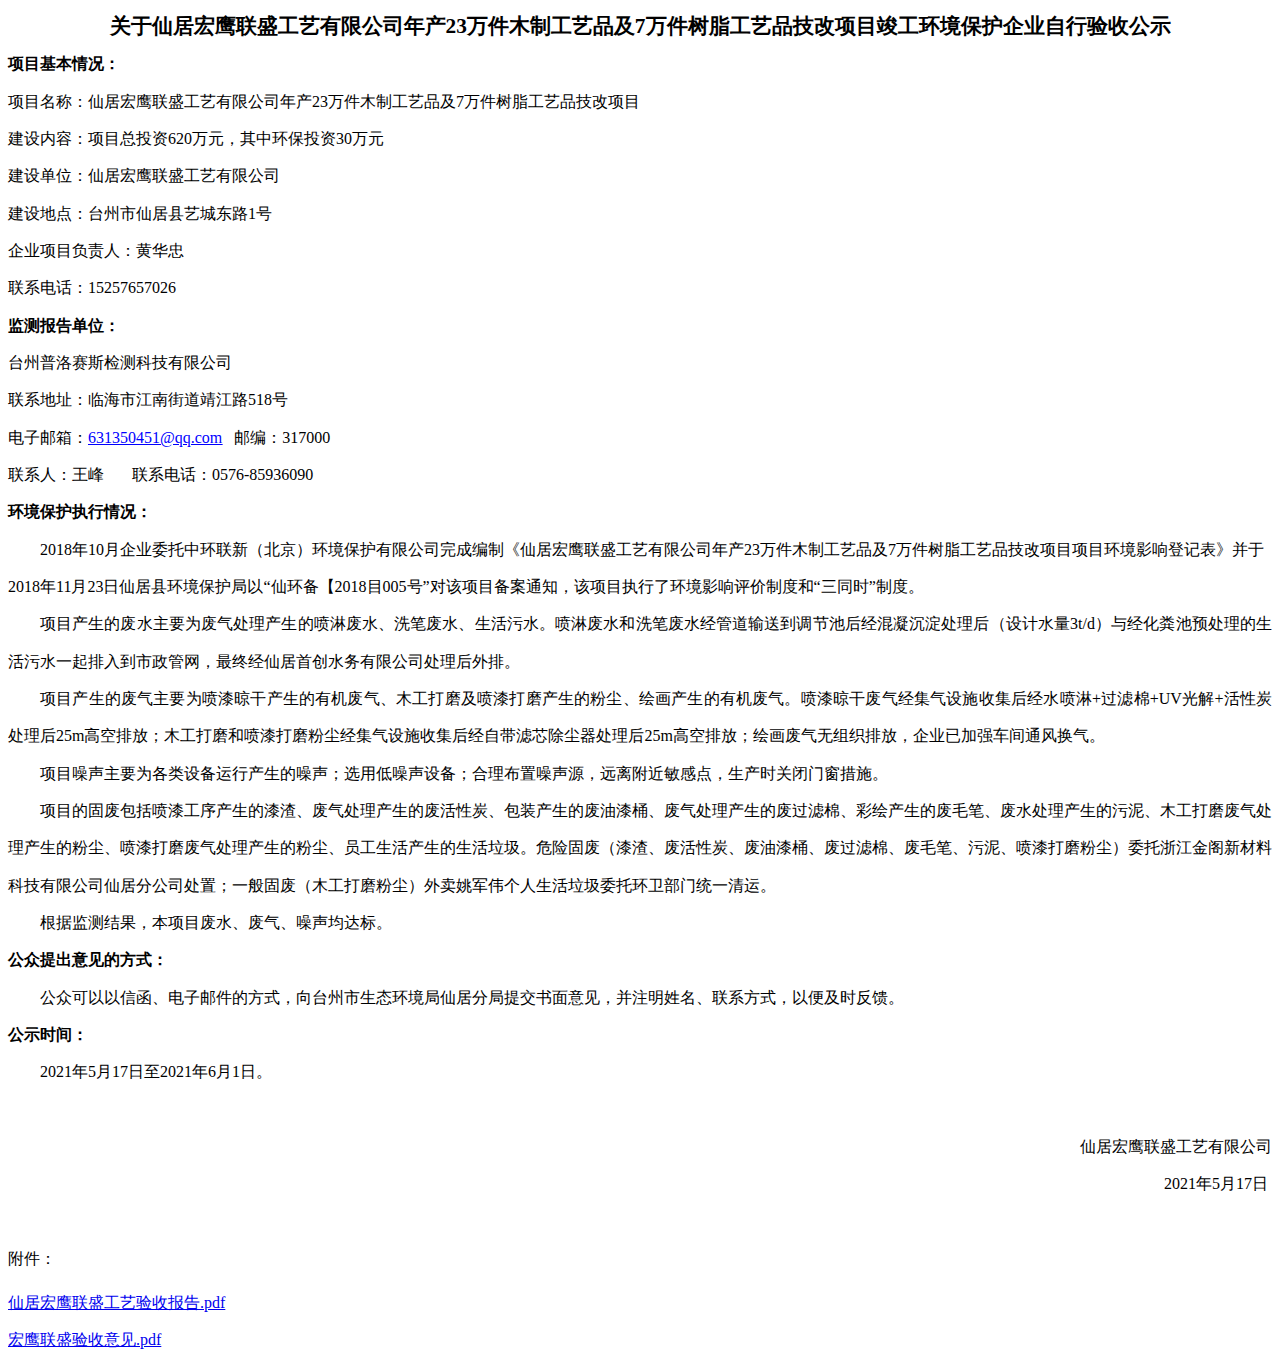
==== liansheng/xianjuenv2021.html @ 3bdcdbbe "增加2021环评" ====
<html xmlns:o="urn:schemas-microsoft-com:office:office" xmlns:w="urn:schemas-microsoft-com:office:word" xmlns:dt="uuid:C2F41010-65B3-11d1-A29F-00AA00C14882" xmlns="http://www.w3.org/TR/REC-html40"><head><meta http-equiv=Content-Type  content="text/html; charset=gb2312" ><meta name=ProgId  content=Word.Document ><meta name=Generator  content="Microsoft Word 14" ><meta name=Originator  content="Microsoft Word 14" ><title>�����ɾӺ�ӥ��ʢ�������޹�˾���23���ľ�ƹ���Ʒ��7�����֬����Ʒ������Ŀ��������������ҵ�������չ�ʾ</title><!--[if gte mso 9]><xml><o:DocumentProperties><o:Author>΢���û�</o:Author><o:LastAuthor>����</o:LastAuthor><o:Revision>1</o:Revision><o:Pages>2</o:Pages><o:Characters>1091</o:Characters><o:Lines>9</o:Lines><o:Paragraphs>2</o:Paragraphs><o:Company>΢���й�</o:Company></o:DocumentProperties><o:CustomDocumentProperties><o:KSOProductBuildVer dt:dt="string" >2052-11.1.0.10495</o:KSOProductBuildVer><o:ICV dt:dt="string" >4829B2095B4F4921A75493F10197B452</o:ICV></o:CustomDocumentProperties></xml><![endif]--><!--[if gte mso 9]><xml><o:OfficeDocumentSettings></o:OfficeDocumentSettings></xml><![endif]--><!--[if gte mso 9]><xml><w:WordDocument><w:BrowserLevel>MicrosoftInternetExplorer4</w:BrowserLevel><w:DisplayHorizontalDrawingGridEvery>0</w:DisplayHorizontalDrawingGridEvery><w:DisplayVerticalDrawingGridEvery>2</w:DisplayVerticalDrawingGridEvery><w:DocumentKind>DocumentNotSpecified</w:DocumentKind><w:DrawingGridVerticalSpacing>7.8 ��</w:DrawingGridVerticalSpacing><w:PunctuationKerning></w:PunctuationKerning><w:View>Web</w:View><w:Compatibility><w:AdjustLineHeightInTable/><w:DontGrowAutofit/><w:BalanceSingleByteDoubleByteWidth/><w:DoNotExpandShiftReturn/><w:UseFELayout/></w:Compatibility><w:Zoom>0</w:Zoom></w:WordDocument></xml><![endif]--><!--[if gte mso 9]><xml><w:LatentStyles DefLockedState="false"  DefUnhideWhenUsed="true"  DefSemiHidden="true"  DefQFormat="false"  DefPriority="99"  LatentStyleCount="260" >
<w:LsdException Locked="false"  Priority="0"  SemiHidden="false"  UnhideWhenUsed="false"  QFormat="true"  Name="Normal" ></w:LsdException>
<w:LsdException Locked="false"  Priority="0"  SemiHidden="false"  UnhideWhenUsed="false"  QFormat="true"  Name="heading 1" ></w:LsdException>
<w:LsdException Locked="false"  Priority="0"  SemiHidden="false"  QFormat="true"  Name="heading 2" ></w:LsdException>
<w:LsdException Locked="false"  Priority="0"  SemiHidden="false"  QFormat="true"  Name="heading 3" ></w:LsdException>
<w:LsdException Locked="false"  Priority="0"  SemiHidden="false"  QFormat="true"  Name="heading 4" ></w:LsdException>
<w:LsdException Locked="false"  Priority="0"  SemiHidden="false"  QFormat="true"  Name="heading 5" ></w:LsdException>
<w:LsdException Locked="false"  Priority="0"  SemiHidden="false"  QFormat="true"  Name="heading 6" ></w:LsdException>
<w:LsdException Locked="false"  Priority="0"  SemiHidden="false"  QFormat="true"  Name="heading 7" ></w:LsdException>
<w:LsdException Locked="false"  Priority="0"  SemiHidden="false"  QFormat="true"  Name="heading 8" ></w:LsdException>
<w:LsdException Locked="false"  Priority="0"  SemiHidden="false"  QFormat="true"  Name="heading 9" ></w:LsdException>
<w:LsdException Locked="false"  Priority="0"  SemiHidden="false"  UnhideWhenUsed="false"  Name="index 1" ></w:LsdException>
<w:LsdException Locked="false"  Priority="0"  SemiHidden="false"  UnhideWhenUsed="false"  Name="index 2" ></w:LsdException>
<w:LsdException Locked="false"  Priority="0"  SemiHidden="false"  UnhideWhenUsed="false"  Name="index 3" ></w:LsdException>
<w:LsdException Locked="false"  Priority="0"  SemiHidden="false"  UnhideWhenUsed="false"  Name="index 4" ></w:LsdException>
<w:LsdException Locked="false"  Priority="0"  SemiHidden="false"  UnhideWhenUsed="false"  Name="index 5" ></w:LsdException>
<w:LsdException Locked="false"  Priority="0"  SemiHidden="false"  UnhideWhenUsed="false"  Name="index 6" ></w:LsdException>
<w:LsdException Locked="false"  Priority="0"  SemiHidden="false"  UnhideWhenUsed="false"  Name="index 7" ></w:LsdException>
<w:LsdException Locked="false"  Priority="0"  SemiHidden="false"  UnhideWhenUsed="false"  Name="index 8" ></w:LsdException>
<w:LsdException Locked="false"  Priority="0"  SemiHidden="false"  UnhideWhenUsed="false"  Name="index 9" ></w:LsdException>
<w:LsdException Locked="false"  Priority="0"  SemiHidden="false"  UnhideWhenUsed="false"  Name="toc 1" ></w:LsdException>
<w:LsdException Locked="false"  Priority="0"  SemiHidden="false"  UnhideWhenUsed="false"  Name="toc 2" ></w:LsdException>
<w:LsdException Locked="false"  Priority="0"  SemiHidden="false"  UnhideWhenUsed="false"  Name="toc 3" ></w:LsdException>
<w:LsdException Locked="false"  Priority="0"  SemiHidden="false"  UnhideWhenUsed="false"  Name="toc 4" ></w:LsdException>
<w:LsdException Locked="false"  Priority="0"  SemiHidden="false"  UnhideWhenUsed="false"  Name="toc 5" ></w:LsdException>
<w:LsdException Locked="false"  Priority="0"  SemiHidden="false"  UnhideWhenUsed="false"  Name="toc 6" ></w:LsdException>
<w:LsdException Locked="false"  Priority="0"  SemiHidden="false"  UnhideWhenUsed="false"  Name="toc 7" ></w:LsdException>
<w:LsdException Locked="false"  Priority="0"  SemiHidden="false"  UnhideWhenUsed="false"  Name="toc 8" ></w:LsdException>
<w:LsdException Locked="false"  Priority="0"  SemiHidden="false"  UnhideWhenUsed="false"  Name="toc 9" ></w:LsdException>
<w:LsdException Locked="false"  Priority="0"  SemiHidden="false"  UnhideWhenUsed="false"  QFormat="true"  Name="Normal Indent" ></w:LsdException>
<w:LsdException Locked="false"  Priority="0"  SemiHidden="false"  UnhideWhenUsed="false"  Name="footnote text" ></w:LsdException>
<w:LsdException Locked="false"  Priority="0"  SemiHidden="false"  UnhideWhenUsed="false"  Name="annotation text" ></w:LsdException>
<w:LsdException Locked="false"  Priority="0"  SemiHidden="false"  UnhideWhenUsed="false"  Name="header" ></w:LsdException>
<w:LsdException Locked="false"  Priority="0"  SemiHidden="false"  UnhideWhenUsed="false"  Name="footer" ></w:LsdException>
<w:LsdException Locked="false"  Priority="0"  SemiHidden="false"  UnhideWhenUsed="false"  Name="index heading" ></w:LsdException>
<w:LsdException Locked="false"  Priority="0"  SemiHidden="false"  QFormat="true"  Name="caption" ></w:LsdException>
<w:LsdException Locked="false"  Priority="0"  SemiHidden="false"  UnhideWhenUsed="false"  Name="table of figures" ></w:LsdException>
<w:LsdException Locked="false"  Priority="0"  SemiHidden="false"  UnhideWhenUsed="false"  Name="envelope address" ></w:LsdException>
<w:LsdException Locked="false"  Priority="0"  SemiHidden="false"  UnhideWhenUsed="false"  Name="envelope return" ></w:LsdException>
<w:LsdException Locked="false"  Priority="0"  SemiHidden="false"  UnhideWhenUsed="false"  Name="footnote reference" ></w:LsdException>
<w:LsdException Locked="false"  Priority="0"  SemiHidden="false"  UnhideWhenUsed="false"  Name="annotation reference" ></w:LsdException>
<w:LsdException Locked="false"  Priority="0"  SemiHidden="false"  UnhideWhenUsed="false"  Name="line number" ></w:LsdException>
<w:LsdException Locked="false"  Priority="0"  SemiHidden="false"  UnhideWhenUsed="false"  Name="page number" ></w:LsdException>
<w:LsdException Locked="false"  Priority="0"  SemiHidden="false"  UnhideWhenUsed="false"  Name="endnote reference" ></w:LsdException>
<w:LsdException Locked="false"  Priority="0"  SemiHidden="false"  UnhideWhenUsed="false"  Name="endnote text" ></w:LsdException>
<w:LsdException Locked="false"  Priority="0"  SemiHidden="false"  UnhideWhenUsed="false"  Name="table of authorities" ></w:LsdException>
<w:LsdException Locked="false"  Priority="0"  SemiHidden="false"  UnhideWhenUsed="false"  Name="macro" ></w:LsdException>
<w:LsdException Locked="false"  Priority="0"  SemiHidden="false"  UnhideWhenUsed="false"  Name="toa heading" ></w:LsdException>
<w:LsdException Locked="false"  Priority="0"  SemiHidden="false"  UnhideWhenUsed="false"  Name="List" ></w:LsdException>
<w:LsdException Locked="false"  Priority="0"  SemiHidden="false"  UnhideWhenUsed="false"  Name="List Bullet" ></w:LsdException>
<w:LsdException Locked="false"  Priority="0"  SemiHidden="false"  UnhideWhenUsed="false"  Name="List Number" ></w:LsdException>
<w:LsdException Locked="false"  Priority="0"  SemiHidden="false"  UnhideWhenUsed="false"  Name="List 2" ></w:LsdException>
<w:LsdException Locked="false"  Priority="0"  SemiHidden="false"  UnhideWhenUsed="false"  Name="List 3" ></w:LsdException>
<w:LsdException Locked="false"  Priority="0"  SemiHidden="false"  UnhideWhenUsed="false"  Name="List 4" ></w:LsdException>
<w:LsdException Locked="false"  Priority="0"  SemiHidden="false"  UnhideWhenUsed="false"  Name="List 5" ></w:LsdException>
<w:LsdException Locked="false"  Priority="0"  SemiHidden="false"  UnhideWhenUsed="false"  Name="List Bullet 2" ></w:LsdException>
<w:LsdException Locked="false"  Priority="0"  SemiHidden="false"  UnhideWhenUsed="false"  Name="List Bullet 3" ></w:LsdException>
<w:LsdException Locked="false"  Priority="0"  SemiHidden="false"  UnhideWhenUsed="false"  Name="List Bullet 4" ></w:LsdException>
<w:LsdException Locked="false"  Priority="0"  SemiHidden="false"  UnhideWhenUsed="false"  Name="List Bullet 5" ></w:LsdException>
<w:LsdException Locked="false"  Priority="0"  SemiHidden="false"  UnhideWhenUsed="false"  Name="List Number 2" ></w:LsdException>
<w:LsdException Locked="false"  Priority="0"  SemiHidden="false"  UnhideWhenUsed="false"  Name="List Number 3" ></w:LsdException>
<w:LsdException Locked="false"  Priority="0"  SemiHidden="false"  UnhideWhenUsed="false"  Name="List Number 4" ></w:LsdException>
<w:LsdException Locked="false"  Priority="0"  SemiHidden="false"  UnhideWhenUsed="false"  Name="List Number 5" ></w:LsdException>
<w:LsdException Locked="false"  Priority="0"  SemiHidden="false"  UnhideWhenUsed="false"  QFormat="true"  Name="Title" ></w:LsdException>
<w:LsdException Locked="false"  Priority="0"  SemiHidden="false"  UnhideWhenUsed="false"  Name="Closing" ></w:LsdException>
<w:LsdException Locked="false"  Priority="0"  SemiHidden="false"  UnhideWhenUsed="false"  Name="Signature" ></w:LsdException>
<w:LsdException Locked="false"  Priority="0"  UnhideWhenUsed="false"  Name="Default Paragraph Font" ></w:LsdException>
<w:LsdException Locked="false"  Priority="0"  SemiHidden="false"  UnhideWhenUsed="false"  Name="Body Text" ></w:LsdException>
<w:LsdException Locked="false"  Priority="0"  SemiHidden="false"  UnhideWhenUsed="false"  Name="Body Text Indent" ></w:LsdException>
<w:LsdException Locked="false"  Priority="0"  SemiHidden="false"  UnhideWhenUsed="false"  Name="List Continue" ></w:LsdException>
<w:LsdException Locked="false"  Priority="0"  SemiHidden="false"  UnhideWhenUsed="false"  Name="List Continue 2" ></w:LsdException>
<w:LsdException Locked="false"  Priority="0"  SemiHidden="false"  UnhideWhenUsed="false"  Name="List Continue 3" ></w:LsdException>
<w:LsdException Locked="false"  Priority="0"  SemiHidden="false"  UnhideWhenUsed="false"  Name="List Continue 4" ></w:LsdException>
<w:LsdException Locked="false"  Priority="0"  SemiHidden="false"  UnhideWhenUsed="false"  Name="List Continue 5" ></w:LsdException>
<w:LsdException Locked="false"  Priority="0"  SemiHidden="false"  UnhideWhenUsed="false"  Name="Message Header" ></w:LsdException>
<w:LsdException Locked="false"  Priority="0"  SemiHidden="false"  UnhideWhenUsed="false"  QFormat="true"  Name="Subtitle" ></w:LsdException>
<w:LsdException Locked="false"  Priority="0"  SemiHidden="false"  UnhideWhenUsed="false"  Name="Salutation" ></w:LsdException>
<w:LsdException Locked="false"  Priority="0"  SemiHidden="false"  UnhideWhenUsed="false"  Name="Date" ></w:LsdException>
<w:LsdException Locked="false"  Priority="0"  SemiHidden="false"  UnhideWhenUsed="false"  Name="Body Text First Indent" ></w:LsdException>
<w:LsdException Locked="false"  Priority="0"  SemiHidden="false"  UnhideWhenUsed="false"  Name="Body Text First Indent 2" ></w:LsdException>
<w:LsdException Locked="false"  Priority="0"  SemiHidden="false"  UnhideWhenUsed="false"  Name="Note Heading" ></w:LsdException>
<w:LsdException Locked="false"  Priority="0"  SemiHidden="false"  UnhideWhenUsed="false"  Name="Body Text 2" ></w:LsdException>
<w:LsdException Locked="false"  Priority="0"  SemiHidden="false"  UnhideWhenUsed="false"  Name="Body Text 3" ></w:LsdException>
<w:LsdException Locked="false"  Priority="0"  SemiHidden="false"  UnhideWhenUsed="false"  Name="Body Text Indent 2" ></w:LsdException>
<w:LsdException Locked="false"  Priority="0"  SemiHidden="false"  UnhideWhenUsed="false"  Name="Body Text Indent 3" ></w:LsdException>
<w:LsdException Locked="false"  Priority="0"  SemiHidden="false"  UnhideWhenUsed="false"  Name="Block Text" ></w:LsdException>
<w:LsdException Locked="false"  Priority="0"  SemiHidden="false"  UnhideWhenUsed="false"  Name="Hyperlink" ></w:LsdException>
<w:LsdException Locked="false"  Priority="0"  SemiHidden="false"  UnhideWhenUsed="false"  Name="FollowedHyperlink" ></w:LsdException>
<w:LsdException Locked="false"  Priority="0"  SemiHidden="false"  UnhideWhenUsed="false"  QFormat="true"  Name="Strong" ></w:LsdException>
<w:LsdException Locked="false"  Priority="0"  SemiHidden="false"  UnhideWhenUsed="false"  QFormat="true"  Name="Emphasis" ></w:LsdException>
<w:LsdException Locked="false"  Priority="0"  SemiHidden="false"  UnhideWhenUsed="false"  Name="Document Map" ></w:LsdException>
<w:LsdException Locked="false"  Priority="0"  SemiHidden="false"  UnhideWhenUsed="false"  Name="Plain Text" ></w:LsdException>
<w:LsdException Locked="false"  Priority="0"  SemiHidden="false"  UnhideWhenUsed="false"  Name="E-mail Signature" ></w:LsdException>
<w:LsdException Locked="false"  Priority="0"  SemiHidden="false"  UnhideWhenUsed="false"  Name="Normal (Web)" ></w:LsdException>
<w:LsdException Locked="false"  Priority="0"  SemiHidden="false"  UnhideWhenUsed="false"  Name="HTML Acronym" ></w:LsdException>
<w:LsdException Locked="false"  Priority="0"  SemiHidden="false"  UnhideWhenUsed="false"  Name="HTML Address" ></w:LsdException>
<w:LsdException Locked="false"  Priority="0"  SemiHidden="false"  UnhideWhenUsed="false"  Name="HTML Cite" ></w:LsdException>
<w:LsdException Locked="false"  Priority="0"  SemiHidden="false"  UnhideWhenUsed="false"  Name="HTML Code" ></w:LsdException>
<w:LsdException Locked="false"  Priority="0"  SemiHidden="false"  UnhideWhenUsed="false"  Name="HTML Definition" ></w:LsdException>
<w:LsdException Locked="false"  Priority="0"  SemiHidden="false"  UnhideWhenUsed="false"  Name="HTML Keyboard" ></w:LsdException>
<w:LsdException Locked="false"  Priority="0"  SemiHidden="false"  UnhideWhenUsed="false"  Name="HTML Preformatted" ></w:LsdException>
<w:LsdException Locked="false"  Priority="0"  SemiHidden="false"  UnhideWhenUsed="false"  Name="HTML Sample" ></w:LsdException>
<w:LsdException Locked="false"  Priority="0"  SemiHidden="false"  UnhideWhenUsed="false"  Name="HTML Typewriter" ></w:LsdException>
<w:LsdException Locked="false"  Priority="0"  SemiHidden="false"  UnhideWhenUsed="false"  Name="HTML Variable" ></w:LsdException>
<w:LsdException Locked="false"  Priority="0"  UnhideWhenUsed="false"  Name="Normal Table" ></w:LsdException>
<w:LsdException Locked="false"  Priority="0"  SemiHidden="false"  UnhideWhenUsed="false"  Name="annotation subject" ></w:LsdException>
<w:LsdException Locked="false"  Priority="99"  SemiHidden="false"  Name="No List" ></w:LsdException>
<w:LsdException Locked="false"  Priority="99"  SemiHidden="false"  Name="1 / a / i" ></w:LsdException>
<w:LsdException Locked="false"  Priority="99"  SemiHidden="false"  Name="1 / 1.1 / 1.1.1" ></w:LsdException>
<w:LsdException Locked="false"  Priority="99"  SemiHidden="false"  Name="Article / Section" ></w:LsdException>
<w:LsdException Locked="false"  Priority="0"  SemiHidden="false"  UnhideWhenUsed="false"  Name="Table Simple 1" ></w:LsdException>
<w:LsdException Locked="false"  Priority="0"  SemiHidden="false"  UnhideWhenUsed="false"  Name="Table Simple 2" ></w:LsdException>
<w:LsdException Locked="false"  Priority="0"  SemiHidden="false"  UnhideWhenUsed="false"  Name="Table Simple 3" ></w:LsdException>
<w:LsdException Locked="false"  Priority="0"  SemiHidden="false"  UnhideWhenUsed="false"  Name="Table Classic 1" ></w:LsdException>
<w:LsdException Locked="false"  Priority="0"  SemiHidden="false"  UnhideWhenUsed="false"  Name="Table Classic 2" ></w:LsdException>
<w:LsdException Locked="false"  Priority="0"  SemiHidden="false"  UnhideWhenUsed="false"  Name="Table Classic 3" ></w:LsdException>
<w:LsdException Locked="false"  Priority="0"  SemiHidden="false"  UnhideWhenUsed="false"  Name="Table Classic 4" ></w:LsdException>
<w:LsdException Locked="false"  Priority="0"  SemiHidden="false"  UnhideWhenUsed="false"  Name="Table Colorful 1" ></w:LsdException>
<w:LsdException Locked="false"  Priority="0"  SemiHidden="false"  UnhideWhenUsed="false"  Name="Table Colorful 2" ></w:LsdException>
<w:LsdException Locked="false"  Priority="0"  SemiHidden="false"  UnhideWhenUsed="false"  Name="Table Colorful 3" ></w:LsdException>
<w:LsdException Locked="false"  Priority="0"  SemiHidden="false"  UnhideWhenUsed="false"  Name="Table Columns 1" ></w:LsdException>
<w:LsdException Locked="false"  Priority="0"  SemiHidden="false"  UnhideWhenUsed="false"  Name="Table Columns 2" ></w:LsdException>
<w:LsdException Locked="false"  Priority="0"  SemiHidden="false"  UnhideWhenUsed="false"  Name="Table Columns 3" ></w:LsdException>
<w:LsdException Locked="false"  Priority="0"  SemiHidden="false"  UnhideWhenUsed="false"  Name="Table Columns 4" ></w:LsdException>
<w:LsdException Locked="false"  Priority="0"  SemiHidden="false"  UnhideWhenUsed="false"  Name="Table Columns 5" ></w:LsdException>
<w:LsdException Locked="false"  Priority="0"  SemiHidden="false"  UnhideWhenUsed="false"  Name="Table Grid 1" ></w:LsdException>
<w:LsdException Locked="false"  Priority="0"  SemiHidden="false"  UnhideWhenUsed="false"  Name="Table Grid 2" ></w:LsdException>
<w:LsdException Locked="false"  Priority="0"  SemiHidden="false"  UnhideWhenUsed="false"  Name="Table Grid 3" ></w:LsdException>
<w:LsdException Locked="false"  Priority="0"  SemiHidden="false"  UnhideWhenUsed="false"  Name="Table Grid 4" ></w:LsdException>
<w:LsdException Locked="false"  Priority="0"  SemiHidden="false"  UnhideWhenUsed="false"  Name="Table Grid 5" ></w:LsdException>
<w:LsdException Locked="false"  Priority="0"  SemiHidden="false"  UnhideWhenUsed="false"  Name="Table Grid 6" ></w:LsdException>
<w:LsdException Locked="false"  Priority="0"  SemiHidden="false"  UnhideWhenUsed="false"  Name="Table Grid 7" ></w:LsdException>
<w:LsdException Locked="false"  Priority="0"  SemiHidden="false"  UnhideWhenUsed="false"  Name="Table Grid 8" ></w:LsdException>
<w:LsdException Locked="false"  Priority="0"  SemiHidden="false"  UnhideWhenUsed="false"  Name="Table List 1" ></w:LsdException>
<w:LsdException Locked="false"  Priority="0"  SemiHidden="false"  UnhideWhenUsed="false"  Name="Table List 2" ></w:LsdException>
<w:LsdException Locked="false"  Priority="0"  SemiHidden="false"  UnhideWhenUsed="false"  Name="Table List 3" ></w:LsdException>
<w:LsdException Locked="false"  Priority="0"  SemiHidden="false"  UnhideWhenUsed="false"  Name="Table List 4" ></w:LsdException>
<w:LsdException Locked="false"  Priority="0"  SemiHidden="false"  UnhideWhenUsed="false"  Name="Table List 5" ></w:LsdException>
<w:LsdException Locked="false"  Priority="0"  SemiHidden="false"  UnhideWhenUsed="false"  Name="Table List 6" ></w:LsdException>
<w:LsdException Locked="false"  Priority="0"  SemiHidden="false"  UnhideWhenUsed="false"  Name="Table List 7" ></w:LsdException>
<w:LsdException Locked="false"  Priority="0"  SemiHidden="false"  UnhideWhenUsed="false"  Name="Table List 8" ></w:LsdException>
<w:LsdException Locked="false"  Priority="0"  SemiHidden="false"  UnhideWhenUsed="false"  Name="Table 3D effects 1" ></w:LsdException>
<w:LsdException Locked="false"  Priority="0"  SemiHidden="false"  UnhideWhenUsed="false"  Name="Table 3D effects 2" ></w:LsdException>
<w:LsdException Locked="false"  Priority="0"  SemiHidden="false"  UnhideWhenUsed="false"  Name="Table 3D effects 3" ></w:LsdException>
<w:LsdException Locked="false"  Priority="0"  SemiHidden="false"  UnhideWhenUsed="false"  Name="Table Contemporary" ></w:LsdException>
<w:LsdException Locked="false"  Priority="0"  SemiHidden="false"  UnhideWhenUsed="false"  Name="Table Elegant" ></w:LsdException>
<w:LsdException Locked="false"  Priority="0"  SemiHidden="false"  UnhideWhenUsed="false"  Name="Table Professional" ></w:LsdException>
<w:LsdException Locked="false"  Priority="0"  SemiHidden="false"  UnhideWhenUsed="false"  Name="Table Subtle 1" ></w:LsdException>
<w:LsdException Locked="false"  Priority="0"  SemiHidden="false"  UnhideWhenUsed="false"  Name="Table Subtle 2" ></w:LsdException>
<w:LsdException Locked="false"  Priority="0"  SemiHidden="false"  UnhideWhenUsed="false"  Name="Table Web 1" ></w:LsdException>
<w:LsdException Locked="false"  Priority="0"  SemiHidden="false"  UnhideWhenUsed="false"  Name="Table Web 2" ></w:LsdException>
<w:LsdException Locked="false"  Priority="0"  SemiHidden="false"  UnhideWhenUsed="false"  Name="Table Web 3" ></w:LsdException>
<w:LsdException Locked="false"  Priority="0"  SemiHidden="false"  UnhideWhenUsed="false"  Name="Balloon Text" ></w:LsdException>
<w:LsdException Locked="false"  Priority="0"  SemiHidden="false"  UnhideWhenUsed="false"  Name="Table Grid" ></w:LsdException>
<w:LsdException Locked="false"  Priority="0"  SemiHidden="false"  UnhideWhenUsed="false"  Name="Table Theme" ></w:LsdException>
<w:LsdException Locked="false"  Priority="99"  SemiHidden="false"  Name="Placeholder Text" ></w:LsdException>
<w:LsdException Locked="false"  Priority="99"  SemiHidden="false"  Name="No Spacing" ></w:LsdException>
<w:LsdException Locked="false"  Priority="60"  SemiHidden="false"  UnhideWhenUsed="false"  Name="Light Shading" ></w:LsdException>
<w:LsdException Locked="false"  Priority="61"  SemiHidden="false"  UnhideWhenUsed="false"  Name="Light List" ></w:LsdException>
<w:LsdException Locked="false"  Priority="62"  SemiHidden="false"  UnhideWhenUsed="false"  Name="Light Grid" ></w:LsdException>
<w:LsdException Locked="false"  Priority="63"  SemiHidden="false"  UnhideWhenUsed="false"  Name="Medium Shading 1" ></w:LsdException>
<w:LsdException Locked="false"  Priority="64"  SemiHidden="false"  UnhideWhenUsed="false"  Name="Medium Shading 2" ></w:LsdException>
<w:LsdException Locked="false"  Priority="65"  SemiHidden="false"  UnhideWhenUsed="false"  Name="Medium List 1" ></w:LsdException>
<w:LsdException Locked="false"  Priority="66"  SemiHidden="false"  UnhideWhenUsed="false"  Name="Medium List 2" ></w:LsdException>
<w:LsdException Locked="false"  Priority="67"  SemiHidden="false"  UnhideWhenUsed="false"  Name="Medium Grid 1" ></w:LsdException>
<w:LsdException Locked="false"  Priority="68"  SemiHidden="false"  UnhideWhenUsed="false"  Name="Medium Grid 2" ></w:LsdException>
<w:LsdException Locked="false"  Priority="69"  SemiHidden="false"  UnhideWhenUsed="false"  Name="Medium Grid 3" ></w:LsdException>
<w:LsdException Locked="false"  Priority="70"  SemiHidden="false"  UnhideWhenUsed="false"  Name="Dark List" ></w:LsdException>
<w:LsdException Locked="false"  Priority="71"  SemiHidden="false"  UnhideWhenUsed="false"  Name="Colorful Shading" ></w:LsdException>
<w:LsdException Locked="false"  Priority="72"  SemiHidden="false"  UnhideWhenUsed="false"  Name="Colorful List" ></w:LsdException>
<w:LsdException Locked="false"  Priority="73"  SemiHidden="false"  UnhideWhenUsed="false"  Name="Colorful Grid" ></w:LsdException>
<w:LsdException Locked="false"  Priority="60"  SemiHidden="false"  UnhideWhenUsed="false"  Name="Light Shading Accent 1" ></w:LsdException>
<w:LsdException Locked="false"  Priority="61"  SemiHidden="false"  UnhideWhenUsed="false"  Name="Light List Accent 1" ></w:LsdException>
<w:LsdException Locked="false"  Priority="62"  SemiHidden="false"  UnhideWhenUsed="false"  Name="Light Grid Accent 1" ></w:LsdException>
<w:LsdException Locked="false"  Priority="63"  SemiHidden="false"  UnhideWhenUsed="false"  Name="Medium Shading 1 Accent 1" ></w:LsdException>
<w:LsdException Locked="false"  Priority="64"  SemiHidden="false"  UnhideWhenUsed="false"  Name="Medium Shading 2 Accent 1" ></w:LsdException>
<w:LsdException Locked="false"  Priority="65"  SemiHidden="false"  UnhideWhenUsed="false"  Name="Medium List 1 Accent 1" ></w:LsdException>
<w:LsdException Locked="false"  Priority="99"  SemiHidden="false"  Name="List Paragraph" ></w:LsdException>
<w:LsdException Locked="false"  Priority="99"  SemiHidden="false"  Name="Quote" ></w:LsdException>
<w:LsdException Locked="false"  Priority="99"  SemiHidden="false"  Name="Intense Quote" ></w:LsdException>
<w:LsdException Locked="false"  Priority="66"  SemiHidden="false"  UnhideWhenUsed="false"  Name="Medium List 2 Accent 1" ></w:LsdException>
<w:LsdException Locked="false"  Priority="67"  SemiHidden="false"  UnhideWhenUsed="false"  Name="Medium Grid 1 Accent 1" ></w:LsdException>
<w:LsdException Locked="false"  Priority="68"  SemiHidden="false"  UnhideWhenUsed="false"  Name="Medium Grid 2 Accent 1" ></w:LsdException>
<w:LsdException Locked="false"  Priority="69"  SemiHidden="false"  UnhideWhenUsed="false"  Name="Medium Grid 3 Accent 1" ></w:LsdException>
<w:LsdException Locked="false"  Priority="70"  SemiHidden="false"  UnhideWhenUsed="false"  Name="Dark List Accent 1" ></w:LsdException>
<w:LsdException Locked="false"  Priority="71"  SemiHidden="false"  UnhideWhenUsed="false"  Name="Colorful Shading Accent 1" ></w:LsdException>
<w:LsdException Locked="false"  Priority="72"  SemiHidden="false"  UnhideWhenUsed="false"  Name="Colorful List Accent 1" ></w:LsdException>
<w:LsdException Locked="false"  Priority="73"  SemiHidden="false"  UnhideWhenUsed="false"  Name="Colorful Grid Accent 1" ></w:LsdException>
<w:LsdException Locked="false"  Priority="60"  SemiHidden="false"  UnhideWhenUsed="false"  Name="Light Shading Accent 2" ></w:LsdException>
<w:LsdException Locked="false"  Priority="61"  SemiHidden="false"  UnhideWhenUsed="false"  Name="Light List Accent 2" ></w:LsdException>
<w:LsdException Locked="false"  Priority="62"  SemiHidden="false"  UnhideWhenUsed="false"  Name="Light Grid Accent 2" ></w:LsdException>
<w:LsdException Locked="false"  Priority="63"  SemiHidden="false"  UnhideWhenUsed="false"  Name="Medium Shading 1 Accent 2" ></w:LsdException>
<w:LsdException Locked="false"  Priority="64"  SemiHidden="false"  UnhideWhenUsed="false"  Name="Medium Shading 2 Accent 2" ></w:LsdException>
<w:LsdException Locked="false"  Priority="65"  SemiHidden="false"  UnhideWhenUsed="false"  Name="Medium List 1 Accent 2" ></w:LsdException>
<w:LsdException Locked="false"  Priority="66"  SemiHidden="false"  UnhideWhenUsed="false"  Name="Medium List 2 Accent 2" ></w:LsdException>
<w:LsdException Locked="false"  Priority="67"  SemiHidden="false"  UnhideWhenUsed="false"  Name="Medium Grid 1 Accent 2" ></w:LsdException>
<w:LsdException Locked="false"  Priority="68"  SemiHidden="false"  UnhideWhenUsed="false"  Name="Medium Grid 2 Accent 2" ></w:LsdException>
<w:LsdException Locked="false"  Priority="69"  SemiHidden="false"  UnhideWhenUsed="false"  Name="Medium Grid 3 Accent 2" ></w:LsdException>
<w:LsdException Locked="false"  Priority="70"  SemiHidden="false"  UnhideWhenUsed="false"  Name="Dark List Accent 2" ></w:LsdException>
<w:LsdException Locked="false"  Priority="71"  SemiHidden="false"  UnhideWhenUsed="false"  Name="Colorful Shading Accent 2" ></w:LsdException>
<w:LsdException Locked="false"  Priority="72"  SemiHidden="false"  UnhideWhenUsed="false"  Name="Colorful List Accent 2" ></w:LsdException>
<w:LsdException Locked="false"  Priority="73"  SemiHidden="false"  UnhideWhenUsed="false"  Name="Colorful Grid Accent 2" ></w:LsdException>
<w:LsdException Locked="false"  Priority="60"  SemiHidden="false"  UnhideWhenUsed="false"  Name="Light Shading Accent 3" ></w:LsdException>
<w:LsdException Locked="false"  Priority="61"  SemiHidden="false"  UnhideWhenUsed="false"  Name="Light List Accent 3" ></w:LsdException>
<w:LsdException Locked="false"  Priority="62"  SemiHidden="false"  UnhideWhenUsed="false"  Name="Light Grid Accent 3" ></w:LsdException>
<w:LsdException Locked="false"  Priority="63"  SemiHidden="false"  UnhideWhenUsed="false"  Name="Medium Shading 1 Accent 3" ></w:LsdException>
<w:LsdException Locked="false"  Priority="64"  SemiHidden="false"  UnhideWhenUsed="false"  Name="Medium Shading 2 Accent 3" ></w:LsdException>
<w:LsdException Locked="false"  Priority="65"  SemiHidden="false"  UnhideWhenUsed="false"  Name="Medium List 1 Accent 3" ></w:LsdException>
<w:LsdException Locked="false"  Priority="66"  SemiHidden="false"  UnhideWhenUsed="false"  Name="Medium List 2 Accent 3" ></w:LsdException>
<w:LsdException Locked="false"  Priority="67"  SemiHidden="false"  UnhideWhenUsed="false"  Name="Medium Grid 1 Accent 3" ></w:LsdException>
<w:LsdException Locked="false"  Priority="68"  SemiHidden="false"  UnhideWhenUsed="false"  Name="Medium Grid 2 Accent 3" ></w:LsdException>
<w:LsdException Locked="false"  Priority="69"  SemiHidden="false"  UnhideWhenUsed="false"  Name="Medium Grid 3 Accent 3" ></w:LsdException>
<w:LsdException Locked="false"  Priority="70"  SemiHidden="false"  UnhideWhenUsed="false"  Name="Dark List Accent 3" ></w:LsdException>
<w:LsdException Locked="false"  Priority="71"  SemiHidden="false"  UnhideWhenUsed="false"  Name="Colorful Shading Accent 3" ></w:LsdException>
<w:LsdException Locked="false"  Priority="72"  SemiHidden="false"  UnhideWhenUsed="false"  Name="Colorful List Accent 3" ></w:LsdException>
<w:LsdException Locked="false"  Priority="73"  SemiHidden="false"  UnhideWhenUsed="false"  Name="Colorful Grid Accent 3" ></w:LsdException>
<w:LsdException Locked="false"  Priority="60"  SemiHidden="false"  UnhideWhenUsed="false"  Name="Light Shading Accent 4" ></w:LsdException>
<w:LsdException Locked="false"  Priority="61"  SemiHidden="false"  UnhideWhenUsed="false"  Name="Light List Accent 4" ></w:LsdException>
<w:LsdException Locked="false"  Priority="62"  SemiHidden="false"  UnhideWhenUsed="false"  Name="Light Grid Accent 4" ></w:LsdException>
<w:LsdException Locked="false"  Priority="63"  SemiHidden="false"  UnhideWhenUsed="false"  Name="Medium Shading 1 Accent 4" ></w:LsdException>
<w:LsdException Locked="false"  Priority="64"  SemiHidden="false"  UnhideWhenUsed="false"  Name="Medium Shading 2 Accent 4" ></w:LsdException>
<w:LsdException Locked="false"  Priority="65"  SemiHidden="false"  UnhideWhenUsed="false"  Name="Medium List 1 Accent 4" ></w:LsdException>
<w:LsdException Locked="false"  Priority="66"  SemiHidden="false"  UnhideWhenUsed="false"  Name="Medium List 2 Accent 4" ></w:LsdException>
<w:LsdException Locked="false"  Priority="67"  SemiHidden="false"  UnhideWhenUsed="false"  Name="Medium Grid 1 Accent 4" ></w:LsdException>
<w:LsdException Locked="false"  Priority="68"  SemiHidden="false"  UnhideWhenUsed="false"  Name="Medium Grid 2 Accent 4" ></w:LsdException>
<w:LsdException Locked="false"  Priority="69"  SemiHidden="false"  UnhideWhenUsed="false"  Name="Medium Grid 3 Accent 4" ></w:LsdException>
<w:LsdException Locked="false"  Priority="70"  SemiHidden="false"  UnhideWhenUsed="false"  Name="Dark List Accent 4" ></w:LsdException>
<w:LsdException Locked="false"  Priority="71"  SemiHidden="false"  UnhideWhenUsed="false"  Name="Colorful Shading Accent 4" ></w:LsdException>
<w:LsdException Locked="false"  Priority="72"  SemiHidden="false"  UnhideWhenUsed="false"  Name="Colorful List Accent 4" ></w:LsdException>
<w:LsdException Locked="false"  Priority="73"  SemiHidden="false"  UnhideWhenUsed="false"  Name="Colorful Grid Accent 4" ></w:LsdException>
<w:LsdException Locked="false"  Priority="60"  SemiHidden="false"  UnhideWhenUsed="false"  Name="Light Shading Accent 5" ></w:LsdException>
<w:LsdException Locked="false"  Priority="61"  SemiHidden="false"  UnhideWhenUsed="false"  Name="Light List Accent 5" ></w:LsdException>
<w:LsdException Locked="false"  Priority="62"  SemiHidden="false"  UnhideWhenUsed="false"  Name="Light Grid Accent 5" ></w:LsdException>
<w:LsdException Locked="false"  Priority="63"  SemiHidden="false"  UnhideWhenUsed="false"  Name="Medium Shading 1 Accent 5" ></w:LsdException>
<w:LsdException Locked="false"  Priority="64"  SemiHidden="false"  UnhideWhenUsed="false"  Name="Medium Shading 2 Accent 5" ></w:LsdException>
<w:LsdException Locked="false"  Priority="65"  SemiHidden="false"  UnhideWhenUsed="false"  Name="Medium List 1 Accent 5" ></w:LsdException>
<w:LsdException Locked="false"  Priority="66"  SemiHidden="false"  UnhideWhenUsed="false"  Name="Medium List 2 Accent 5" ></w:LsdException>
<w:LsdException Locked="false"  Priority="67"  SemiHidden="false"  UnhideWhenUsed="false"  Name="Medium Grid 1 Accent 5" ></w:LsdException>
<w:LsdException Locked="false"  Priority="68"  SemiHidden="false"  UnhideWhenUsed="false"  Name="Medium Grid 2 Accent 5" ></w:LsdException>
<w:LsdException Locked="false"  Priority="69"  SemiHidden="false"  UnhideWhenUsed="false"  Name="Medium Grid 3 Accent 5" ></w:LsdException>
<w:LsdException Locked="false"  Priority="70"  SemiHidden="false"  UnhideWhenUsed="false"  Name="Dark List Accent 5" ></w:LsdException>
<w:LsdException Locked="false"  Priority="71"  SemiHidden="false"  UnhideWhenUsed="false"  Name="Colorful Shading Accent 5" ></w:LsdException>
<w:LsdException Locked="false"  Priority="72"  SemiHidden="false"  UnhideWhenUsed="false"  Name="Colorful List Accent 5" ></w:LsdException>
<w:LsdException Locked="false"  Priority="73"  SemiHidden="false"  UnhideWhenUsed="false"  Name="Colorful Grid Accent 5" ></w:LsdException>
<w:LsdException Locked="false"  Priority="60"  SemiHidden="false"  UnhideWhenUsed="false"  Name="Light Shading Accent 6" ></w:LsdException>
<w:LsdException Locked="false"  Priority="61"  SemiHidden="false"  UnhideWhenUsed="false"  Name="Light List Accent 6" ></w:LsdException>
<w:LsdException Locked="false"  Priority="62"  SemiHidden="false"  UnhideWhenUsed="false"  Name="Light Grid Accent 6" ></w:LsdException>
<w:LsdException Locked="false"  Priority="63"  SemiHidden="false"  UnhideWhenUsed="false"  Name="Medium Shading 1 Accent 6" ></w:LsdException>
<w:LsdException Locked="false"  Priority="64"  SemiHidden="false"  UnhideWhenUsed="false"  Name="Medium Shading 2 Accent 6" ></w:LsdException>
<w:LsdException Locked="false"  Priority="65"  SemiHidden="false"  UnhideWhenUsed="false"  Name="Medium List 1 Accent 6" ></w:LsdException>
<w:LsdException Locked="false"  Priority="66"  SemiHidden="false"  UnhideWhenUsed="false"  Name="Medium List 2 Accent 6" ></w:LsdException>
<w:LsdException Locked="false"  Priority="67"  SemiHidden="false"  UnhideWhenUsed="false"  Name="Medium Grid 1 Accent 6" ></w:LsdException>
<w:LsdException Locked="false"  Priority="68"  SemiHidden="false"  UnhideWhenUsed="false"  Name="Medium Grid 2 Accent 6" ></w:LsdException>
<w:LsdException Locked="false"  Priority="69"  SemiHidden="false"  UnhideWhenUsed="false"  Name="Medium Grid 3 Accent 6" ></w:LsdException>
<w:LsdException Locked="false"  Priority="70"  SemiHidden="false"  UnhideWhenUsed="false"  Name="Dark List Accent 6" ></w:LsdException>
<w:LsdException Locked="false"  Priority="71"  SemiHidden="false"  UnhideWhenUsed="false"  Name="Colorful Shading Accent 6" ></w:LsdException>
<w:LsdException Locked="false"  Priority="72"  SemiHidden="false"  UnhideWhenUsed="false"  Name="Colorful List Accent 6" ></w:LsdException>
<w:LsdException Locked="false"  Priority="73"  SemiHidden="false"  UnhideWhenUsed="false"  Name="Colorful Grid Accent 6" ></w:LsdException>
</w:LatentStyles></xml><![endif]--><style>
@font-face{
font-family:"Times New Roman";
}

@font-face{
font-family:"����";
}

@font-face{
font-family:"Calibri";
}

@font-face{
font-family:"Wingdings";
}

@font-face{
font-family:"Arial";
}

@font-face{
font-family:"����";
}

p.MsoNormal{
mso-style-name:����;
mso-style-parent:"";
margin:0pt;
margin-bottom:.0001pt;
mso-pagination:none;
text-align:justify;
text-justify:inter-ideograph;
font-family:Calibri;
font-size:10.5000pt;
mso-font-kerning:1.0000pt;
}

span.10{
font-family:Calibri;
}

span.15{
font-family:Calibri;
color:rgb(0,0,255);
text-decoration:underline;
text-underline:single;
}

span.16{
font-family:Calibri;
font-size:14.0000pt;
mso-font-kerning:1.0000pt;
}

span.17{
font-family:Calibri;
mso-fareast-font-family:����;
mso-ansi-font-weight:bold;
font-size:12.0000pt;
}

span.18{
font-family:Calibri;
color:rgb(96,94,92);
background:rgb(225,223,221);
mso-shading:rgb(225,223,221);
}

p.MsoNormalIndent{
mso-style-name:��������;
margin:0pt;
margin-bottom:.0001pt;
text-indent:31.2000pt;
mso-pagination:none;
text-align:justify;
text-justify:inter-ideograph;
font-family:Calibri;
font-size:14.0000pt;
mso-font-kerning:1.0000pt;
}

p.MsoFooter{
mso-style-name:ҳ��;
margin:0pt;
margin-bottom:.0001pt;
layout-grid-mode:char;
mso-pagination:none;
text-align:left;
font-family:Calibri;
font-size:9.0000pt;
mso-font-kerning:1.0000pt;
}

p.MsoHeader{
mso-style-name:ҳü;
margin:0pt;
margin-bottom:.0001pt;
border-bottom:1.0000pt solid windowtext;
mso-border-bottom-alt:0.7500pt solid windowtext;
padding:0pt 0pt 1pt 0pt ;
layout-grid-mode:char;
mso-pagination:none;
text-align:center;
font-family:Calibri;
font-size:9.0000pt;
mso-font-kerning:1.0000pt;
}

p.22{
mso-style-name:�г�����1;
margin:0pt;
margin-bottom:.0001pt;
text-indent:21.0000pt;
mso-char-indent-count:2.0000;
mso-pagination:none;
text-align:justify;
text-justify:inter-ideograph;
font-family:Calibri;
mso-fareast-font-family:����;
mso-bidi-font-family:'Times New Roman';
font-size:10.5000pt;
mso-font-kerning:1.0000pt;
}

p.23{
mso-style-name:����01;
margin-top:3.0000pt;
text-indent:10.0000pt;
mso-char-indent-count:2.0000;
mso-pagination:none;
text-align:justify;
text-justify:inter-ideograph;
line-height:23.0000pt;
mso-line-height-rule:exactly;
font-family:Arial;
font-size:12.0000pt;
mso-font-kerning:1.0000pt;
}

span.msoIns{
mso-style-type:export-only;
mso-style-name:"";
text-decoration:underline;
text-underline:single;
color:blue;
}

span.msoDel{
mso-style-type:export-only;
mso-style-name:"";
text-decoration:line-through;
color:red;
}

table.MsoNormalTable{
mso-style-name:��ͨ����;
mso-style-parent:"";
mso-style-noshow:yes;
mso-tstyle-rowband-size:0;
mso-tstyle-colband-size:0;
mso-padding-alt:0.0000pt 5.4000pt 0.0000pt 5.4000pt;
mso-para-margin:0pt;
mso-para-margin-bottom:.0001pt;
mso-pagination:widow-orphan;
font-family:'Times New Roman';
font-size:10.0000pt;
mso-ansi-language:#0400;
mso-fareast-language:#0400;
mso-bidi-language:#0400;
}
@page{mso-page-border-surround-header:no;
	mso-page-border-surround-footer:no;}@page Section0{
margin-top:72.0000pt;
margin-bottom:72.0000pt;
margin-left:90.0000pt;
margin-right:90.0000pt;
size:595.3000pt 841.9000pt;
layout-grid:15.6000pt;
mso-header-margin:42.5500pt;
mso-footer-margin:49.6000pt;
mso-header:url("xianjuenv2021.files/header.html") h0;
}
div.Section0{page:Section0;}</style></head><body style="tab-interval:21pt;text-justify-trim:punctuation;"  ><!--StartFragment--><div class="Section0"  style="layout-grid:15.6000pt;" ><p class=MsoNormal  align=center  style="text-align:center;line-height:28.0000pt;mso-line-height-rule:exactly;" ><b><span style="mso-spacerun:'yes';font-family:'Times New Roman';mso-fareast-font-family:����;
font-weight:bold;font-size:16.0000pt;mso-font-kerning:1.0000pt;" ><font face="����" >�����ɾӺ�ӥ��ʢ�������޹�˾���</font>23<font face="����" >���ľ�ƹ���Ʒ��</font><font face="Times New Roman" >7</font><font face="����" >�����֬����Ʒ������Ŀ��������������ҵ�������չ�ʾ</font></span></b><b style="mso-bidi-font-weight:normal" ><span style="mso-spacerun:'yes';font-family:'Times New Roman';color:rgb(0,0,0);
mso-ansi-font-weight:bold;font-size:12.0000pt;mso-font-kerning:0.0000pt;" ><o:p></o:p></span></b></p><p class=MsoNormal  style="mso-pagination:widow-orphan;text-align:left;line-height:28.0000pt;
mso-line-height-rule:exactly;" ><b style="mso-bidi-font-weight:normal" ><span style="mso-spacerun:'yes';font-family:����;color:rgb(0,0,0);
mso-ansi-font-weight:bold;font-size:12.0000pt;mso-font-kerning:0.0000pt;" ><font face="����" >��Ŀ</font></span></b><b style="mso-bidi-font-weight:normal" ><span style="mso-spacerun:'yes';font-family:����;color:rgb(0,0,0);
mso-ansi-font-weight:bold;font-size:12.0000pt;mso-font-kerning:0.0000pt;" ><font face="����" >���������</font></span></b><b style="mso-bidi-font-weight:normal" ><span style="mso-spacerun:'yes';font-family:����;mso-ansi-font-weight:bold;
font-size:12.0000pt;mso-font-kerning:0.0000pt;" ><o:p></o:p></span></b></p><p class=MsoNormal  style="mso-pagination:widow-orphan;text-align:left;line-height:28.0000pt;
mso-line-height-rule:exactly;" ><span style="mso-spacerun:'yes';font-family:����;color:rgb(0,0,0);
font-size:12.0000pt;mso-font-kerning:0.0000pt;" ><font face="����" >��Ŀ���ƣ��ɾӺ�ӥ��ʢ�������޹�˾���</font><font face="����" >23���ľ�ƹ���Ʒ��7�����֬����Ʒ������Ŀ</font></span><span style="mso-spacerun:'yes';font-family:����;color:rgb(0,0,0);
font-size:12.0000pt;mso-font-kerning:0.0000pt;" ><o:p></o:p></span></p><p class=MsoNormal  style="mso-pagination:widow-orphan;text-align:left;line-height:28.0000pt;
mso-line-height-rule:exactly;" ><span style="mso-spacerun:'yes';font-family:����;color:rgb(0,0,0);
font-size:12.0000pt;mso-font-kerning:0.0000pt;" ><font face="����" >�������ݣ���Ŀ��Ͷ��</font><font face="����" >620��Ԫ�����л���Ͷ��30��Ԫ</font></span><span style="mso-spacerun:'yes';font-family:����;font-size:12.0000pt;
mso-font-kerning:0.0000pt;" ><o:p></o:p></span></p><p class=MsoNormal  style="mso-pagination:widow-orphan;text-align:left;line-height:28.0000pt;
mso-line-height-rule:exactly;" ><span style="mso-spacerun:'yes';font-family:����;color:rgb(0,0,0);
font-size:12.0000pt;mso-font-kerning:0.0000pt;" ><font face="����" >���赥λ���ɾӺ�ӥ��ʢ�������޹�˾</font></span><span style="mso-spacerun:'yes';font-family:����;color:rgb(0,0,0);
font-size:12.0000pt;mso-font-kerning:0.0000pt;" ><o:p></o:p></span></p><p class=MsoNormal  style="mso-pagination:widow-orphan;text-align:left;line-height:28.0000pt;
mso-line-height-rule:exactly;" ><span style="mso-spacerun:'yes';font-family:����;color:rgb(0,0,0);
font-size:12.0000pt;mso-font-kerning:0.0000pt;" ><font face="����" >����ص㣺̨�����ɾ����ճǶ�·</font><font face="����" >1��</font></span><span style="mso-spacerun:'yes';font-family:����;color:rgb(0,0,0);
font-size:12.0000pt;mso-font-kerning:0.0000pt;" ><o:p></o:p></span></p><p class=MsoNormal  style="mso-pagination:widow-orphan;text-align:left;line-height:28.0000pt;
mso-line-height-rule:exactly;" ><span style="mso-spacerun:'yes';font-family:����;font-size:12.0000pt;
mso-font-kerning:0.0000pt;" ><font face="����" >��ҵ��Ŀ�����ˣ��ƻ���</font></span><span style="mso-spacerun:'yes';font-family:����;font-size:12.0000pt;
mso-font-kerning:0.0000pt;" ><o:p></o:p></span></p><p class=MsoNormal  style="mso-pagination:widow-orphan;text-align:left;line-height:28.0000pt;
mso-line-height-rule:exactly;" ><span style="mso-spacerun:'yes';font-family:����;font-size:12.0000pt;
mso-font-kerning:0.0000pt;" ><font face="����" >��ϵ�绰��</font><font face="����" >15257657026</font></span><span style="mso-spacerun:'yes';font-family:����;font-size:12.0000pt;
mso-font-kerning:0.0000pt;" ><o:p></o:p></span></p><p class=MsoNormal  style="mso-pagination:widow-orphan;text-align:left;line-height:28.0000pt;
mso-line-height-rule:exactly;" ><b style="mso-bidi-font-weight:normal" ><span style="mso-spacerun:'yes';font-family:����;color:rgb(0,0,0);
mso-ansi-font-weight:bold;font-size:12.0000pt;mso-font-kerning:0.0000pt;" ><font face="����" >��ⱨ�浥λ��</font></span></b><span style="mso-spacerun:'yes';font-family:����;font-size:12.0000pt;
mso-font-kerning:1.0000pt;" ><o:p></o:p></span></p><p class=MsoNormal  style="mso-pagination:widow-orphan;text-align:left;line-height:28.0000pt;
mso-line-height-rule:exactly;" ><span style="mso-spacerun:'yes';font-family:����;font-size:12.0000pt;
mso-font-kerning:1.0000pt;" ><font face="����" >̨��������˹���Ƽ����޹�˾</font></span><span style="mso-spacerun:'yes';font-family:����;font-size:12.0000pt;
mso-font-kerning:1.0000pt;" ><o:p></o:p></span></p><p class=MsoNormal  style="mso-pagination:widow-orphan;text-align:left;line-height:28.0000pt;
mso-line-height-rule:exactly;" ><span style="mso-spacerun:'yes';font-family:����;font-size:12.0000pt;
mso-font-kerning:1.0000pt;" ><font face="����" >��ϵ��ַ���ٺ��н��Ͻֵ�����·</font><font face="Calibri" >518</font><font face="����" >��</font></span><span style="mso-spacerun:'yes';font-family:����;font-size:12.0000pt;
mso-font-kerning:1.0000pt;" ><o:p></o:p></span></p><p class=MsoNormal  style="mso-pagination:widow-orphan;text-align:left;line-height:28.0000pt;
mso-line-height-rule:exactly;" ><span style="mso-spacerun:'yes';font-family:����;font-size:12.0000pt;
mso-font-kerning:1.0000pt;" ><font face="����" >�������䣺</font></span><span><a href="mailto:631350451@qq.com" ><u><span class="15"  style="mso-spacerun:'yes';font-family:����;color:rgb(0,0,255);
text-decoration:underline;text-underline:single;font-size:12.0000pt;" ><font face="Calibri" >631350451@qq.com</font></span></u></a></span><span style="mso-spacerun:'yes';font-family:����;font-size:12.0000pt;
mso-font-kerning:1.0000pt;" >&nbsp;&nbsp;&nbsp;<font face="����" >�ʱࣺ</font><font face="Calibri" >317000</font></span><span style="mso-spacerun:'yes';font-family:����;font-size:12.0000pt;
mso-font-kerning:1.0000pt;" ><o:p></o:p></span></p><p class=MsoNormal  style="mso-pagination:widow-orphan;text-align:left;line-height:28.0000pt;
mso-line-height-rule:exactly;" ><span style="mso-spacerun:'yes';font-family:����;font-size:12.0000pt;
mso-font-kerning:1.0000pt;" ><font face="����" >��ϵ�ˣ�����</font> </span><span style="mso-spacerun:'yes';font-family:Calibri;font-size:12.0000pt;
mso-font-kerning:1.0000pt;" >&nbsp;&nbsp;&nbsp;&nbsp;&nbsp;&nbsp;</span><span style="mso-spacerun:'yes';font-family:����;font-size:12.0000pt;
mso-font-kerning:1.0000pt;" ><font face="����" >��ϵ�绰��</font><font face="Calibri" >0576-85936090</font></span><span style="mso-spacerun:'yes';font-family:����;font-size:12.0000pt;
mso-font-kerning:1.0000pt;" ><o:p></o:p></span></p><p class=MsoNormal  style="mso-pagination:widow-orphan;text-align:left;line-height:28.0000pt;
mso-line-height-rule:exactly;" ><b style="mso-bidi-font-weight:normal" ><span style="mso-spacerun:'yes';font-family:����;color:rgb(0,0,0);
mso-ansi-font-weight:bold;font-size:12.0000pt;mso-font-kerning:0.0000pt;" ><font face="����" >��������ִ�������</font></span></b><b style="mso-bidi-font-weight:normal" ><span style="mso-spacerun:'yes';font-family:����;mso-ansi-font-weight:bold;
font-size:12.0000pt;mso-font-kerning:0.0000pt;" ><o:p></o:p></span></b></p><p class=MsoNormal  style="text-indent:24.0000pt;mso-char-indent-count:2.0000;mso-pagination:widow-orphan;
text-align:left;line-height:28.0000pt;mso-line-height-rule:exactly;" ><span style="mso-spacerun:'yes';font-family:����;color:rgb(0,0,0);
font-size:12.0000pt;mso-font-kerning:0.0000pt;" ><font face="����" >2018��10����ҵί���л����£������������������޹�˾��ɱ��ơ��ɾӺ�ӥ��ʢ�������޹�˾���23���ľ�ƹ���Ʒ��7�����֬����Ʒ������Ŀ��Ŀ����Ӱ��ǼǱ�������2018��11��23���ɾ��ػ����������ԡ��ɻ�����2018Ŀ005�š��Ը���Ŀ����֪ͨ������Ŀִ���˻���Ӱ�������ƶȺ͡���ͬʱ���ƶȡ�</font></span><span style="mso-spacerun:'yes';font-family:����;color:rgb(0,0,0);
font-size:12.0000pt;mso-font-kerning:0.0000pt;" ><o:p></o:p></span></p><p class=MsoNormal  style="text-indent:24.0000pt;mso-char-indent-count:2.0000;line-height:28.0000pt;
mso-line-height-rule:exactly;" ><span style="mso-spacerun:'yes';font-family:����;font-size:12.0000pt;
mso-font-kerning:1.0000pt;" ><font face="����" >��Ŀ�����ķ�ˮ��ҪΪ�����������������ܷ�ˮ��ϴ�ʷ�ˮ��������ˮ�����ܷ�ˮ��ϴ�ʷ�ˮ���ܵ����͵����ڳغ󾭻����������������ˮ��</font><font face="Calibri" >3t/d</font><font face="����" >���뾭�����Ԥ������������ˮһ�����뵽�������������վ��ɾ��״�ˮ�����޹�˾���������š�</font></span><span style="mso-spacerun:'yes';font-family:����;font-size:12.0000pt;
mso-font-kerning:1.0000pt;" ><o:p></o:p></span></p><p class=MsoNormal  style="text-indent:24.0000pt;mso-char-indent-count:2.0000;line-height:28.0000pt;
mso-line-height-rule:exactly;" ><span style="mso-spacerun:'yes';font-family:'Times New Roman';font-size:12.0000pt;
mso-font-kerning:1.0000pt;" ><font face="����" >��Ŀ�����ķ�����ҪΪ�������ɲ������л�������ľ����ĥ�������ĥ�����ķ۳����滭�������л��������������ɷ�����������ʩ�ռ���ˮ����</font>+<font face="����" >������</font><font face="Times New Roman" >+UV</font><font face="����" >���</font><font face="Times New Roman" >+</font><font face="����" >����̿������</font><font face="Times New Roman" >25m</font><font face="����" >�߿��ŷţ�ľ����ĥ�������ĥ�۳���������ʩ�ռ����Դ���о������������</font><font face="Times New Roman" >25m</font><font face="����" >�߿��ŷţ��滭��������֯�ŷţ���ҵ�Ѽ�ǿ����ͨ�绻����</font></span><span style="mso-spacerun:'yes';font-family:'Times New Roman';font-size:12.0000pt;
mso-font-kerning:1.0000pt;" ><o:p></o:p></span></p><p class=MsoNormal  style="text-indent:24.0000pt;mso-char-indent-count:2.0000;line-height:28.0000pt;
mso-line-height-rule:exactly;" ><span style="mso-spacerun:'yes';font-family:'Times New Roman';font-size:12.0000pt;
mso-font-kerning:1.0000pt;" ><font face="����" >��Ŀ������ҪΪ�����豸���в�</font></span><span style="mso-spacerun:'yes';font-family:����;font-size:12.0000pt;
mso-font-kerning:1.0000pt;" ><font face="����" >����������ѡ�õ������豸��������������Դ��Զ�븽�����е㣬����ʱ�ر��Ŵ���ʩ��</font></span><span style="mso-spacerun:'yes';font-family:����;font-size:12.0000pt;
mso-font-kerning:1.0000pt;" ><o:p></o:p></span></p><p class=MsoNormal  style="text-indent:24.0000pt;mso-char-indent-count:2.0000;line-height:28.0000pt;
mso-line-height-rule:exactly;" ><span style="mso-spacerun:'yes';font-family:����;font-size:12.0000pt;
mso-font-kerning:1.0000pt;" ><font face="����" >��Ŀ�Ĺ̷ϰ������Ṥ��������������������������ķϻ���̿����װ�����ķ�����Ͱ���������������ķϹ����ޡ��ʻ�����ķ�ë�ʡ���ˮ�������������ࡢľ����ĥ�������������ķ۳��������ĥ�������������ķ۳���Ա���������������������Σ�չ̷ϣ��������ϻ���̿��������Ͱ���Ϲ����ޡ���ë�ʡ����ࡢ�����ĥ�۳���ί���㽭����²��ϿƼ����޹�˾�ɾӷֹ�˾���ã�һ��̷ϣ�ľ����ĥ�۳�������Ҧ��ΰ������������ί�л�������ͳһ���ˡ�</font></span><span style="mso-spacerun:'yes';font-family:����;font-size:12.0000pt;
mso-font-kerning:1.0000pt;" ><o:p></o:p></span></p><p class=MsoNormal  style="text-indent:24.0000pt;mso-char-indent-count:2.0000;line-height:28.0000pt;
mso-line-height-rule:exactly;" ><span style="mso-spacerun:'yes';font-family:����;font-size:12.0000pt;
mso-font-kerning:1.0000pt;" ><font face="����" >���ݼ����������Ŀ��ˮ����������������ꡣ</font></span><span style="mso-spacerun:'yes';font-family:����;font-size:12.0000pt;
mso-font-kerning:1.0000pt;" ><o:p></o:p></span></p><p class=MsoNormal  style="mso-pagination:widow-orphan;text-align:left;line-height:28.0000pt;
mso-line-height-rule:exactly;" ><b style="mso-bidi-font-weight:normal" ><span style="mso-spacerun:'yes';font-family:����;color:rgb(0,0,0);
mso-ansi-font-weight:bold;font-size:12.0000pt;mso-font-kerning:0.0000pt;" ><font face="����" >�����������ķ�ʽ��</font></span></b><b style="mso-bidi-font-weight:normal" ><span style="mso-spacerun:'yes';font-family:����;color:rgb(0,0,0);
mso-ansi-font-weight:bold;font-size:12.0000pt;mso-font-kerning:0.0000pt;" ><o:p></o:p></span></b></p><p class=MsoNormal  style="text-indent:24.0000pt;mso-char-indent-count:2.0000;mso-pagination:widow-orphan;
text-align:left;line-height:28.0000pt;mso-line-height-rule:exactly;" ><span style="mso-spacerun:'yes';font-family:����;font-size:12.0000pt;
mso-font-kerning:0.0000pt;" ><font face="����" >���ڿ������ź��������ʼ��ķ�ʽ����̨������̬�������ɾӷ־��ύ�����������ע����������ϵ��ʽ���Ա㼰ʱ������</font></span><span style="mso-spacerun:'yes';font-family:����;font-size:12.0000pt;
mso-font-kerning:0.0000pt;" ><o:p></o:p></span></p><p class=MsoNormal  style="mso-pagination:widow-orphan;text-align:left;line-height:28.0000pt;
mso-line-height-rule:exactly;" ><b style="mso-bidi-font-weight:normal" ><span style="mso-spacerun:'yes';font-family:����;color:rgb(0,0,0);
mso-ansi-font-weight:bold;font-size:12.0000pt;mso-font-kerning:0.0000pt;" ><font face="����" >��ʾʱ�䣺</font></span></b><b style="mso-bidi-font-weight:normal" ><span style="mso-spacerun:'yes';font-family:����;mso-ansi-font-weight:bold;
font-size:12.0000pt;mso-font-kerning:0.0000pt;" >&nbsp;</span></b><b style="mso-bidi-font-weight:normal" ><span style="mso-spacerun:'yes';font-family:����;mso-ansi-font-weight:bold;
font-size:12.0000pt;mso-font-kerning:0.0000pt;" ><o:p></o:p></span></b></p><p class=MsoNormal  style="text-indent:24.0000pt;mso-char-indent-count:2.0000;mso-pagination:widow-orphan;
text-align:left;line-height:28.0000pt;mso-line-height-rule:exactly;" ><span style="mso-spacerun:'yes';font-family:����;color:rgb(0,0,0);
mso-bidi-font-weight:bold;font-size:12.0000pt;mso-font-kerning:0.0000pt;" ><font face="����" >2021��5��17����2021��6��1�ա�</font></span><span style="mso-spacerun:'yes';font-family:����;color:rgb(0,0,0);
mso-bidi-font-weight:bold;font-size:12.0000pt;mso-font-kerning:0.0000pt;" ><o:p></o:p></span></p><p class=MsoNormal  style="line-height:28.0000pt;mso-line-height-rule:exactly;" ><span style="mso-spacerun:'yes';font-family:����;color:rgb(0,0,0);
font-size:12.0000pt;mso-font-kerning:0.0000pt;" >&nbsp;&nbsp;&nbsp;&nbsp;&nbsp;&nbsp;&nbsp;&nbsp;&nbsp;&nbsp;&nbsp;&nbsp;&nbsp;&nbsp;&nbsp;&nbsp;&nbsp;&nbsp;&nbsp;&nbsp;&nbsp;&nbsp;&nbsp;&nbsp;&nbsp;&nbsp;&nbsp;&nbsp;&nbsp;&nbsp;&nbsp;&nbsp;&nbsp;&nbsp;</span><span style="mso-spacerun:'yes';font-family:����;color:rgb(0,0,0);
font-size:12.0000pt;mso-font-kerning:0.0000pt;" ><o:p></o:p></span></p><p class=MsoNormal  align=right  style="mso-pagination:widow-orphan;text-align:right;line-height:28.0000pt;
mso-line-height-rule:exactly;" ><span style="mso-spacerun:'yes';font-family:����;color:rgb(0,0,0);
font-size:12.0000pt;mso-font-kerning:0.0000pt;" >&nbsp;&nbsp;&nbsp;&nbsp;&nbsp;&nbsp;&nbsp;&nbsp;&nbsp;&nbsp;&nbsp;&nbsp;&nbsp;&nbsp;&nbsp;&nbsp;&nbsp;&nbsp;&nbsp;&nbsp;&nbsp;&nbsp;&nbsp;&nbsp;&nbsp;&nbsp;&nbsp;&nbsp;&nbsp;&nbsp;&nbsp;&nbsp;&nbsp;&nbsp;&nbsp;<font face="����" >�ɾӺ�ӥ��ʢ�������޹�˾</font></span><span style="mso-spacerun:'yes';font-family:����;color:rgb(0,0,0);
font-size:12.0000pt;mso-font-kerning:0.0000pt;" ><o:p></o:p></span></p><p class=MsoNormal  align=right  style="text-align:right;line-height:28.0000pt;mso-line-height-rule:exactly;" ><span style="mso-spacerun:'yes';font-family:����;font-size:12.0000pt;
mso-font-kerning:0.0000pt;" >&nbsp;</span><span style="mso-spacerun:'yes';font-family:����;font-size:12.0000pt;
mso-font-kerning:0.0000pt;" >&nbsp;&nbsp;&nbsp;&nbsp;&nbsp;&nbsp;&nbsp;&nbsp;&nbsp;&nbsp;&nbsp;&nbsp;&nbsp;&nbsp;&nbsp;&nbsp;&nbsp;&nbsp;&nbsp;&nbsp;&nbsp;&nbsp;&nbsp;&nbsp;&nbsp;&nbsp;&nbsp;&nbsp;&nbsp;&nbsp;&nbsp;&nbsp;&nbsp;&nbsp;&nbsp;&nbsp;&nbsp;&nbsp;&nbsp;&nbsp;&nbsp;&nbsp;&nbsp;&nbsp;</span><span style="mso-spacerun:'yes';font-family:����;color:rgb(0,0,0);
font-size:12.0000pt;mso-font-kerning:0.0000pt;" >20</span><span style="mso-spacerun:'yes';font-family:����;color:rgb(0,0,0);
font-size:12.0000pt;mso-font-kerning:0.0000pt;" ><font face="����" >21</font></span><span style="mso-spacerun:'yes';font-family:����;color:rgb(0,0,0);
font-size:12.0000pt;mso-font-kerning:0.0000pt;" ><font face="����" >��</font></span><span style="mso-spacerun:'yes';font-family:����;color:rgb(0,0,0);
font-size:12.0000pt;mso-font-kerning:0.0000pt;" ><font face="����" >5</font></span><span style="mso-spacerun:'yes';font-family:����;color:rgb(0,0,0);
font-size:12.0000pt;mso-font-kerning:0.0000pt;" ><font face="����" >��</font></span><span style="mso-spacerun:'yes';font-family:����;color:rgb(0,0,0);
font-size:12.0000pt;mso-font-kerning:0.0000pt;" ><font face="����" >17</font></span><span style="mso-spacerun:'yes';font-family:����;color:rgb(0,0,0);
font-size:12.0000pt;mso-font-kerning:0.0000pt;" ><font face="����" >��</font></span><span style="mso-spacerun:'yes';font-family:����;color:rgb(0,0,0);
font-size:12.0000pt;mso-font-kerning:0.0000pt;" >&nbsp;</span><span style="mso-spacerun:'yes';font-family:����;color:rgb(0,0,0);
font-size:12.0000pt;mso-font-kerning:0.0000pt;" ><o:p></o:p></span></p><p class=MsoNormal  align=right  style="text-align:right;line-height:28.0000pt;mso-line-height-rule:exactly;" ><span style="mso-spacerun:'yes';font-family:����;color:rgb(0,0,0);
font-size:12.0000pt;mso-font-kerning:0.0000pt;" ><o:p>&nbsp;</o:p></span></p><p class=MsoNormal  align=justify  style="text-align:justify;text-justify:inter-ideograph;line-height:28.0000pt;
mso-line-height-rule:exactly;" ><span style="mso-spacerun:'yes';font-family:����;color:rgb(0,0,0);
font-size:12.0000pt;mso-font-kerning:0.0000pt;" ><font face="����" >������</font></span>
<p> <a href='�ɾӺ�ӥ��ʢ�������ձ���.pdf'> �ɾӺ�ӥ��ʢ�������ձ���.pdf </a> </p>
<p> <a href='��ӥ��ʢ�������.pdf'> ��ӥ��ʢ�������.pdf </a> </p>

<span style="mso-spacerun:'yes';font-family:����;color:rgb(0,0,0);
font-size:12.0000pt;mso-font-kerning:0.0000pt;" ><o:p></o:p></span></p></div><!--EndFragment--></body></html>
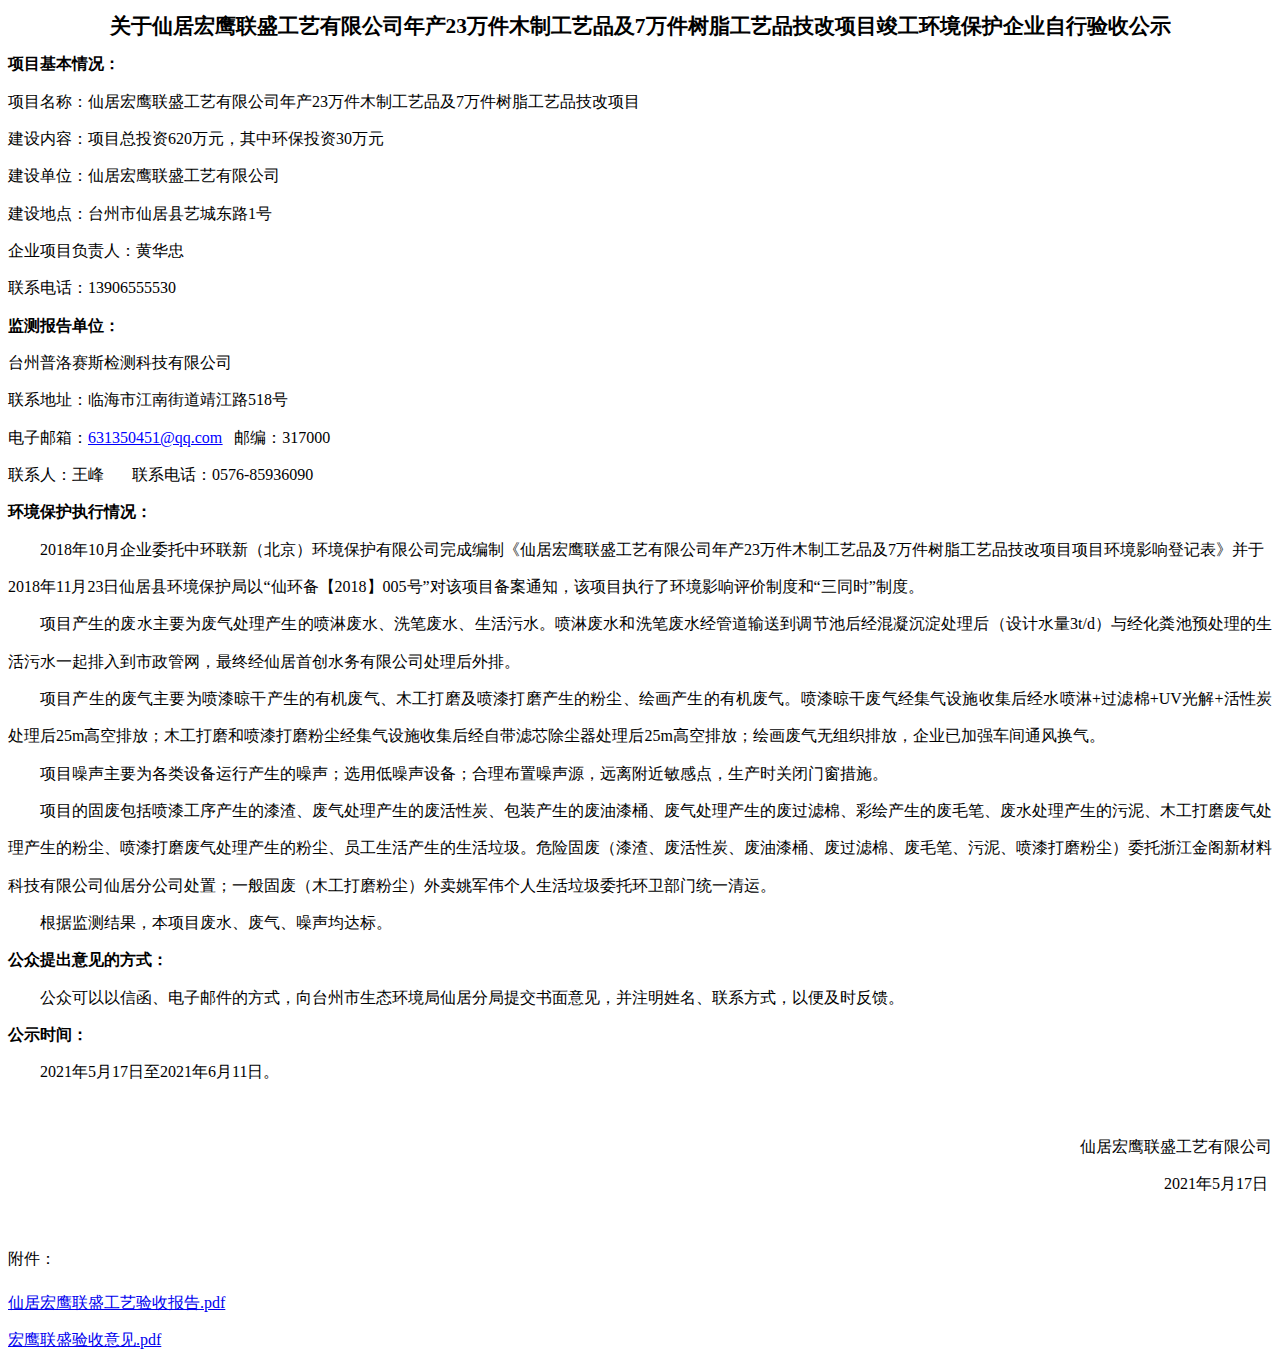
==== commit 7ac3537d: "修改2021环评公示内容" ====
--- a/liansheng/xianjuenv2021.html
+++ b/liansheng/xianjuenv2021.html
@@ -1,4 +1,7 @@
-<html xmlns:o="urn:schemas-microsoft-com:office:office" xmlns:w="urn:schemas-microsoft-com:office:word" xmlns:dt="uuid:C2F41010-65B3-11d1-A29F-00AA00C14882" xmlns="http://www.w3.org/TR/REC-html40"><head><meta http-equiv=Content-Type  content="text/html; charset=gb2312" ><meta name=ProgId  content=Word.Document ><meta name=Generator  content="Microsoft Word 14" ><meta name=Originator  content="Microsoft Word 14" ><title>�����ɾӺ�ӥ��ʢ�������޹�˾���23���ľ�ƹ���Ʒ��7�����֬����Ʒ������Ŀ��������������ҵ�������չ�ʾ</title><!--[if gte mso 9]><xml><o:DocumentProperties><o:Author>΢���û�</o:Author><o:LastAuthor>����</o:LastAuthor><o:Revision>1</o:Revision><o:Pages>2</o:Pages><o:Characters>1091</o:Characters><o:Lines>9</o:Lines><o:Paragraphs>2</o:Paragraphs><o:Company>΢���й�</o:Company></o:DocumentProperties><o:CustomDocumentProperties><o:KSOProductBuildVer dt:dt="string" >2052-11.1.0.10495</o:KSOProductBuildVer><o:ICV dt:dt="string" >4829B2095B4F4921A75493F10197B452</o:ICV></o:CustomDocumentProperties></xml><![endif]--><!--[if gte mso 9]><xml><o:OfficeDocumentSettings></o:OfficeDocumentSettings></xml><![endif]--><!--[if gte mso 9]><xml><w:WordDocument><w:BrowserLevel>MicrosoftInternetExplorer4</w:BrowserLevel><w:DisplayHorizontalDrawingGridEvery>0</w:DisplayHorizontalDrawingGridEvery><w:DisplayVerticalDrawingGridEvery>2</w:DisplayVerticalDrawingGridEvery><w:DocumentKind>DocumentNotSpecified</w:DocumentKind><w:DrawingGridVerticalSpacing>7.8 ��</w:DrawingGridVerticalSpacing><w:PunctuationKerning></w:PunctuationKerning><w:View>Web</w:View><w:Compatibility><w:AdjustLineHeightInTable/><w:DontGrowAutofit/><w:BalanceSingleByteDoubleByteWidth/><w:DoNotExpandShiftReturn/><w:UseFELayout/></w:Compatibility><w:Zoom>0</w:Zoom></w:WordDocument></xml><![endif]--><!--[if gte mso 9]><xml><w:LatentStyles DefLockedState="false"  DefUnhideWhenUsed="true"  DefSemiHidden="true"  DefQFormat="false"  DefPriority="99"  LatentStyleCount="260" >
+<html xmlns:o="urn:schemas-microsoft-com:office:office" xmlns:w="urn:schemas-microsoft-com:office:word" xmlns:dt="uuid:C2F41010-65B3-11d1-A29F-00AA00C14882" xmlns="http://www.w3.org/TR/REC-html40"><head>
+<meta charset="utf-8">
+<meta http-equiv=Content-Type  content="text/html; charset=gb2312" ><meta name=ProgId  content=Word.Document ><meta name=Generator  content="Microsoft Word 14" ><meta name=Originator  content="Microsoft Word 14" >
+<title>关于仙居宏鹰联盛工艺有限公司年产23万件木制工艺品及7万件树脂工艺品技改项目竣工环境保护企业自行验收公示</title><!--[if gte mso 9]><xml><o:DocumentProperties><o:Author>微软用户</o:Author><o:LastAuthor>王亥</o:LastAuthor><o:Revision>1</o:Revision><o:Pages>2</o:Pages><o:Characters>1092</o:Characters><o:Lines>9</o:Lines><o:Paragraphs>2</o:Paragraphs><o:Company>微软中国</o:Company></o:DocumentProperties><o:CustomDocumentProperties><o:KSOProductBuildVer dt:dt="string" >2052-11.1.0.10463</o:KSOProductBuildVer><o:ICV dt:dt="string" >E61A405655BB4A978B14A6B565DC99D1</o:ICV></o:CustomDocumentProperties></xml><![endif]--><!--[if gte mso 9]><xml><o:OfficeDocumentSettings></o:OfficeDocumentSettings></xml><![endif]--><!--[if gte mso 9]><xml><w:WordDocument><w:BrowserLevel>MicrosoftInternetExplorer4</w:BrowserLevel><w:DisplayHorizontalDrawingGridEvery>0</w:DisplayHorizontalDrawingGridEvery><w:DisplayVerticalDrawingGridEvery>2</w:DisplayVerticalDrawingGridEvery><w:DocumentKind>DocumentNotSpecified</w:DocumentKind><w:DrawingGridVerticalSpacing>7.8 磅</w:DrawingGridVerticalSpacing><w:PunctuationKerning></w:PunctuationKerning><w:View>Web</w:View><w:Compatibility><w:AdjustLineHeightInTable/><w:DontGrowAutofit/><w:BalanceSingleByteDoubleByteWidth/><w:DoNotExpandShiftReturn/><w:UseFELayout/></w:Compatibility><w:Zoom>0</w:Zoom></w:WordDocument></xml><![endif]--><!--[if gte mso 9]><xml><w:LatentStyles DefLockedState="false"  DefUnhideWhenUsed="true"  DefSemiHidden="true"  DefQFormat="false"  DefPriority="99"  LatentStyleCount="260" >
 <w:LsdException Locked="false"  Priority="0"  SemiHidden="false"  UnhideWhenUsed="false"  QFormat="true"  Name="Normal" ></w:LsdException>
 <w:LsdException Locked="false"  Priority="0"  SemiHidden="false"  UnhideWhenUsed="false"  QFormat="true"  Name="heading 1" ></w:LsdException>
 <w:LsdException Locked="false"  Priority="0"  SemiHidden="false"  QFormat="true"  Name="heading 2" ></w:LsdException>
@@ -262,7 +265,7 @@
 }
 
 @font-face{
-font-family:"����";
+font-family:"宋体";
 }
 
 @font-face{
@@ -278,11 +281,11 @@
 }
 
 @font-face{
-font-family:"����";
+font-family:"仿宋";
 }
 
 p.MsoNormal{
-mso-style-name:����;
+mso-style-name:正文;
 mso-style-parent:"";
 margin:0pt;
 margin-bottom:.0001pt;
@@ -300,20 +303,20 @@
 
 span.15{
 font-family:Calibri;
+font-size:14.0000pt;
+mso-font-kerning:1.0000pt;
+}
+
+span.16{
+font-family:Calibri;
 color:rgb(0,0,255);
 text-decoration:underline;
 text-underline:single;
 }
 
-span.16{
-font-family:Calibri;
-font-size:14.0000pt;
-mso-font-kerning:1.0000pt;
-}
-
 span.17{
 font-family:Calibri;
-mso-fareast-font-family:����;
+mso-fareast-font-family:宋体;
 mso-ansi-font-weight:bold;
 font-size:12.0000pt;
 }
@@ -325,33 +328,8 @@
 mso-shading:rgb(225,223,221);
 }
 
-p.MsoNormalIndent{
-mso-style-name:��������;
-margin:0pt;
-margin-bottom:.0001pt;
-text-indent:31.2000pt;
-mso-pagination:none;
-text-align:justify;
-text-justify:inter-ideograph;
-font-family:Calibri;
-font-size:14.0000pt;
-mso-font-kerning:1.0000pt;
-}
-
-p.MsoFooter{
-mso-style-name:ҳ��;
-margin:0pt;
-margin-bottom:.0001pt;
-layout-grid-mode:char;
-mso-pagination:none;
-text-align:left;
-font-family:Calibri;
-font-size:9.0000pt;
-mso-font-kerning:1.0000pt;
-}
-
 p.MsoHeader{
-mso-style-name:ҳü;
+mso-style-name:页眉;
 margin:0pt;
 margin-bottom:.0001pt;
 border-bottom:1.0000pt solid windowtext;
@@ -365,8 +343,33 @@
 mso-font-kerning:1.0000pt;
 }
 
+p.MsoNormalIndent{
+mso-style-name:正文缩进;
+margin:0pt;
+margin-bottom:.0001pt;
+text-indent:31.2000pt;
+mso-pagination:none;
+text-align:justify;
+text-justify:inter-ideograph;
+font-family:Calibri;
+font-size:14.0000pt;
+mso-font-kerning:1.0000pt;
+}
+
+p.MsoFooter{
+mso-style-name:页脚;
+margin:0pt;
+margin-bottom:.0001pt;
+layout-grid-mode:char;
+mso-pagination:none;
+text-align:left;
+font-family:Calibri;
+font-size:9.0000pt;
+mso-font-kerning:1.0000pt;
+}
+
 p.22{
-mso-style-name:�г�����1;
+mso-style-name:列出段落1;
 margin:0pt;
 margin-bottom:.0001pt;
 text-indent:21.0000pt;
@@ -375,14 +378,14 @@
 text-align:justify;
 text-justify:inter-ideograph;
 font-family:Calibri;
-mso-fareast-font-family:����;
+mso-fareast-font-family:宋体;
 mso-bidi-font-family:'Times New Roman';
 font-size:10.5000pt;
 mso-font-kerning:1.0000pt;
 }
 
 p.23{
-mso-style-name:����01;
+mso-style-name:正文01;
 margin-top:3.0000pt;
 text-indent:10.0000pt;
 mso-char-indent-count:2.0000;
@@ -412,7 +415,7 @@
 }
 
 table.MsoNormalTable{
-mso-style-name:��ͨ����;
+mso-style-name:普通表格;
 mso-style-parent:"";
 mso-style-noshow:yes;
 mso-tstyle-rowband-size:0;
@@ -437,108 +440,110 @@
 layout-grid:15.6000pt;
 mso-header-margin:42.5500pt;
 mso-footer-margin:49.6000pt;
-mso-header:url("xianjuenv2021.files/header.html") h0;
-}
-div.Section0{page:Section0;}</style></head><body style="tab-interval:21pt;text-justify-trim:punctuation;"  ><!--StartFragment--><div class="Section0"  style="layout-grid:15.6000pt;" ><p class=MsoNormal  align=center  style="text-align:center;line-height:28.0000pt;mso-line-height-rule:exactly;" ><b><span style="mso-spacerun:'yes';font-family:'Times New Roman';mso-fareast-font-family:����;
-font-weight:bold;font-size:16.0000pt;mso-font-kerning:1.0000pt;" ><font face="����" >�����ɾӺ�ӥ��ʢ�������޹�˾���</font>23<font face="����" >���ľ�ƹ���Ʒ��</font><font face="Times New Roman" >7</font><font face="����" >�����֬����Ʒ������Ŀ��������������ҵ�������չ�ʾ</font></span></b><b style="mso-bidi-font-weight:normal" ><span style="mso-spacerun:'yes';font-family:'Times New Roman';color:rgb(0,0,0);
+mso-header:url("xianjuenv2021v1.files/header.html") h0;
+}
+div.Section0{page:Section0;}</style></head><body style="tab-interval:21pt;text-justify-trim:punctuation;" ><!--StartFragment--><div class="Section0"  style="layout-grid:15.6000pt;" ><p class=MsoNormal  align=center  style="text-align:center;line-height:28.0000pt;mso-line-height-rule:exactly;" ><b><span style="mso-spacerun:'yes';font-family:'Times New Roman';mso-fareast-font-family:仿宋;
+font-weight:bold;font-size:16.0000pt;mso-font-kerning:1.0000pt;" ><font face="仿宋" >关于仙居宏鹰联盛工艺有限公司年产</font>23<font face="仿宋" >万件木制工艺品及</font><font face="Times New Roman" >7</font><font face="仿宋" >万件树脂工艺品技改项目竣工环境保护企业自行验收公示</font></span></b><b style="mso-bidi-font-weight:normal" ><span style="mso-spacerun:'yes';font-family:'Times New Roman';color:rgb(0,0,0);
 mso-ansi-font-weight:bold;font-size:12.0000pt;mso-font-kerning:0.0000pt;" ><o:p></o:p></span></b></p><p class=MsoNormal  style="mso-pagination:widow-orphan;text-align:left;line-height:28.0000pt;
-mso-line-height-rule:exactly;" ><b style="mso-bidi-font-weight:normal" ><span style="mso-spacerun:'yes';font-family:����;color:rgb(0,0,0);
-mso-ansi-font-weight:bold;font-size:12.0000pt;mso-font-kerning:0.0000pt;" ><font face="����" >��Ŀ</font></span></b><b style="mso-bidi-font-weight:normal" ><span style="mso-spacerun:'yes';font-family:����;color:rgb(0,0,0);
-mso-ansi-font-weight:bold;font-size:12.0000pt;mso-font-kerning:0.0000pt;" ><font face="����" >���������</font></span></b><b style="mso-bidi-font-weight:normal" ><span style="mso-spacerun:'yes';font-family:����;mso-ansi-font-weight:bold;
+mso-line-height-rule:exactly;" ><b style="mso-bidi-font-weight:normal" ><span style="mso-spacerun:'yes';font-family:宋体;color:rgb(0,0,0);
+mso-ansi-font-weight:bold;font-size:12.0000pt;mso-font-kerning:0.0000pt;" ><font face="宋体" >项目</font></span></b><b style="mso-bidi-font-weight:normal" ><span style="mso-spacerun:'yes';font-family:宋体;color:rgb(0,0,0);
+mso-ansi-font-weight:bold;font-size:12.0000pt;mso-font-kerning:0.0000pt;" ><font face="宋体" >基本情况：</font></span></b><b style="mso-bidi-font-weight:normal" ><span style="mso-spacerun:'yes';font-family:宋体;mso-ansi-font-weight:bold;
 font-size:12.0000pt;mso-font-kerning:0.0000pt;" ><o:p></o:p></span></b></p><p class=MsoNormal  style="mso-pagination:widow-orphan;text-align:left;line-height:28.0000pt;
-mso-line-height-rule:exactly;" ><span style="mso-spacerun:'yes';font-family:����;color:rgb(0,0,0);
-font-size:12.0000pt;mso-font-kerning:0.0000pt;" ><font face="����" >��Ŀ���ƣ��ɾӺ�ӥ��ʢ�������޹�˾���</font><font face="����" >23���ľ�ƹ���Ʒ��7�����֬����Ʒ������Ŀ</font></span><span style="mso-spacerun:'yes';font-family:����;color:rgb(0,0,0);
+mso-line-height-rule:exactly;" ><span style="mso-spacerun:'yes';font-family:宋体;color:rgb(0,0,0);
+font-size:12.0000pt;mso-font-kerning:0.0000pt;" ><font face="宋体" >项目名称：仙居宏鹰联盛工艺有限公司年产</font><font face="宋体" >23万件木制工艺品及7万件树脂工艺品技改项目</font></span><span style="mso-spacerun:'yes';font-family:宋体;color:rgb(0,0,0);
 font-size:12.0000pt;mso-font-kerning:0.0000pt;" ><o:p></o:p></span></p><p class=MsoNormal  style="mso-pagination:widow-orphan;text-align:left;line-height:28.0000pt;
-mso-line-height-rule:exactly;" ><span style="mso-spacerun:'yes';font-family:����;color:rgb(0,0,0);
-font-size:12.0000pt;mso-font-kerning:0.0000pt;" ><font face="����" >�������ݣ���Ŀ��Ͷ��</font><font face="����" >620��Ԫ�����л���Ͷ��30��Ԫ</font></span><span style="mso-spacerun:'yes';font-family:����;font-size:12.0000pt;
+mso-line-height-rule:exactly;" ><span style="mso-spacerun:'yes';font-family:宋体;color:rgb(0,0,0);
+font-size:12.0000pt;mso-font-kerning:0.0000pt;" ><font face="宋体" >建设内容：项目总投资</font><font face="宋体" >620万元，其中环保投资30万元</font></span><span style="mso-spacerun:'yes';font-family:宋体;font-size:12.0000pt;
 mso-font-kerning:0.0000pt;" ><o:p></o:p></span></p><p class=MsoNormal  style="mso-pagination:widow-orphan;text-align:left;line-height:28.0000pt;
-mso-line-height-rule:exactly;" ><span style="mso-spacerun:'yes';font-family:����;color:rgb(0,0,0);
-font-size:12.0000pt;mso-font-kerning:0.0000pt;" ><font face="����" >���赥λ���ɾӺ�ӥ��ʢ�������޹�˾</font></span><span style="mso-spacerun:'yes';font-family:����;color:rgb(0,0,0);
+mso-line-height-rule:exactly;" ><span style="mso-spacerun:'yes';font-family:宋体;color:rgb(0,0,0);
+font-size:12.0000pt;mso-font-kerning:0.0000pt;" ><font face="宋体" >建设单位：仙居宏鹰联盛工艺有限公司</font></span><span style="mso-spacerun:'yes';font-family:宋体;color:rgb(0,0,0);
 font-size:12.0000pt;mso-font-kerning:0.0000pt;" ><o:p></o:p></span></p><p class=MsoNormal  style="mso-pagination:widow-orphan;text-align:left;line-height:28.0000pt;
-mso-line-height-rule:exactly;" ><span style="mso-spacerun:'yes';font-family:����;color:rgb(0,0,0);
-font-size:12.0000pt;mso-font-kerning:0.0000pt;" ><font face="����" >����ص㣺̨�����ɾ����ճǶ�·</font><font face="����" >1��</font></span><span style="mso-spacerun:'yes';font-family:����;color:rgb(0,0,0);
+mso-line-height-rule:exactly;" ><span style="mso-spacerun:'yes';font-family:宋体;color:rgb(0,0,0);
+font-size:12.0000pt;mso-font-kerning:0.0000pt;" ><font face="宋体" >建设地点：台州市仙居县艺城东路</font><font face="宋体" >1号</font></span><span style="mso-spacerun:'yes';font-family:宋体;color:rgb(0,0,0);
 font-size:12.0000pt;mso-font-kerning:0.0000pt;" ><o:p></o:p></span></p><p class=MsoNormal  style="mso-pagination:widow-orphan;text-align:left;line-height:28.0000pt;
-mso-line-height-rule:exactly;" ><span style="mso-spacerun:'yes';font-family:����;font-size:12.0000pt;
-mso-font-kerning:0.0000pt;" ><font face="����" >��ҵ��Ŀ�����ˣ��ƻ���</font></span><span style="mso-spacerun:'yes';font-family:����;font-size:12.0000pt;
+mso-line-height-rule:exactly;" ><span style="mso-spacerun:'yes';font-family:宋体;font-size:12.0000pt;
+mso-font-kerning:0.0000pt;" ><font face="宋体" >企业项目负责人：黄华忠</font></span><span style="mso-spacerun:'yes';font-family:宋体;font-size:12.0000pt;
 mso-font-kerning:0.0000pt;" ><o:p></o:p></span></p><p class=MsoNormal  style="mso-pagination:widow-orphan;text-align:left;line-height:28.0000pt;
-mso-line-height-rule:exactly;" ><span style="mso-spacerun:'yes';font-family:����;font-size:12.0000pt;
-mso-font-kerning:0.0000pt;" ><font face="����" >��ϵ�绰��</font><font face="����" >15257657026</font></span><span style="mso-spacerun:'yes';font-family:����;font-size:12.0000pt;
+mso-line-height-rule:exactly;" ><span style="mso-spacerun:'yes';font-family:宋体;font-size:12.0000pt;
+mso-font-kerning:0.0000pt;" ><font face="宋体" >联系电话：</font><font face="宋体" >13906555530</font></span><span style="mso-spacerun:'yes';font-family:宋体;font-size:12.0000pt;
 mso-font-kerning:0.0000pt;" ><o:p></o:p></span></p><p class=MsoNormal  style="mso-pagination:widow-orphan;text-align:left;line-height:28.0000pt;
-mso-line-height-rule:exactly;" ><b style="mso-bidi-font-weight:normal" ><span style="mso-spacerun:'yes';font-family:����;color:rgb(0,0,0);
-mso-ansi-font-weight:bold;font-size:12.0000pt;mso-font-kerning:0.0000pt;" ><font face="����" >��ⱨ�浥λ��</font></span></b><span style="mso-spacerun:'yes';font-family:����;font-size:12.0000pt;
+mso-line-height-rule:exactly;" ><b style="mso-bidi-font-weight:normal" ><span style="mso-spacerun:'yes';font-family:宋体;color:rgb(0,0,0);
+mso-ansi-font-weight:bold;font-size:12.0000pt;mso-font-kerning:0.0000pt;" ><font face="宋体" >监测报告单位：</font></span></b><span style="mso-spacerun:'yes';font-family:宋体;font-size:12.0000pt;
 mso-font-kerning:1.0000pt;" ><o:p></o:p></span></p><p class=MsoNormal  style="mso-pagination:widow-orphan;text-align:left;line-height:28.0000pt;
-mso-line-height-rule:exactly;" ><span style="mso-spacerun:'yes';font-family:����;font-size:12.0000pt;
-mso-font-kerning:1.0000pt;" ><font face="����" >̨��������˹���Ƽ����޹�˾</font></span><span style="mso-spacerun:'yes';font-family:����;font-size:12.0000pt;
+mso-line-height-rule:exactly;" ><span style="mso-spacerun:'yes';font-family:宋体;font-size:12.0000pt;
+mso-font-kerning:1.0000pt;" ><font face="宋体" >台州普洛赛斯检测科技有限公司</font></span><span style="mso-spacerun:'yes';font-family:宋体;font-size:12.0000pt;
 mso-font-kerning:1.0000pt;" ><o:p></o:p></span></p><p class=MsoNormal  style="mso-pagination:widow-orphan;text-align:left;line-height:28.0000pt;
-mso-line-height-rule:exactly;" ><span style="mso-spacerun:'yes';font-family:����;font-size:12.0000pt;
-mso-font-kerning:1.0000pt;" ><font face="����" >��ϵ��ַ���ٺ��н��Ͻֵ�����·</font><font face="Calibri" >518</font><font face="����" >��</font></span><span style="mso-spacerun:'yes';font-family:����;font-size:12.0000pt;
+mso-line-height-rule:exactly;" ><span style="mso-spacerun:'yes';font-family:宋体;font-size:12.0000pt;
+mso-font-kerning:1.0000pt;" ><font face="宋体" >联系地址：临海市江南街道靖江路</font><font face="Calibri" >518</font><font face="宋体" >号</font></span><span style="mso-spacerun:'yes';font-family:宋体;font-size:12.0000pt;
 mso-font-kerning:1.0000pt;" ><o:p></o:p></span></p><p class=MsoNormal  style="mso-pagination:widow-orphan;text-align:left;line-height:28.0000pt;
-mso-line-height-rule:exactly;" ><span style="mso-spacerun:'yes';font-family:����;font-size:12.0000pt;
-mso-font-kerning:1.0000pt;" ><font face="����" >�������䣺</font></span><span><a href="mailto:631350451@qq.com" ><u><span class="15"  style="mso-spacerun:'yes';font-family:����;color:rgb(0,0,255);
-text-decoration:underline;text-underline:single;font-size:12.0000pt;" ><font face="Calibri" >631350451@qq.com</font></span></u></a></span><span style="mso-spacerun:'yes';font-family:����;font-size:12.0000pt;
-mso-font-kerning:1.0000pt;" >&nbsp;&nbsp;&nbsp;<font face="����" >�ʱࣺ</font><font face="Calibri" >317000</font></span><span style="mso-spacerun:'yes';font-family:����;font-size:12.0000pt;
+mso-line-height-rule:exactly;" ><span style="mso-spacerun:'yes';font-family:宋体;font-size:12.0000pt;
+mso-font-kerning:1.0000pt;" ><font face="宋体" >电子邮箱：</font></span><span><a href="mailto:631350451@qq.com" ><u><span class="16"  style="mso-spacerun:'yes';font-family:宋体;color:rgb(0,0,255);
+text-decoration:underline;text-underline:single;font-size:12.0000pt;" ><font face="Calibri" >631350451@qq.com</font></span></u></a></span><span style="mso-spacerun:'yes';font-family:宋体;font-size:12.0000pt;
+mso-font-kerning:1.0000pt;" >&nbsp;&nbsp;&nbsp;<font face="宋体" >邮编：</font><font face="Calibri" >317000</font></span><span style="mso-spacerun:'yes';font-family:宋体;font-size:12.0000pt;
 mso-font-kerning:1.0000pt;" ><o:p></o:p></span></p><p class=MsoNormal  style="mso-pagination:widow-orphan;text-align:left;line-height:28.0000pt;
-mso-line-height-rule:exactly;" ><span style="mso-spacerun:'yes';font-family:����;font-size:12.0000pt;
-mso-font-kerning:1.0000pt;" ><font face="����" >��ϵ�ˣ�����</font> </span><span style="mso-spacerun:'yes';font-family:Calibri;font-size:12.0000pt;
-mso-font-kerning:1.0000pt;" >&nbsp;&nbsp;&nbsp;&nbsp;&nbsp;&nbsp;</span><span style="mso-spacerun:'yes';font-family:����;font-size:12.0000pt;
-mso-font-kerning:1.0000pt;" ><font face="����" >��ϵ�绰��</font><font face="Calibri" >0576-85936090</font></span><span style="mso-spacerun:'yes';font-family:����;font-size:12.0000pt;
+mso-line-height-rule:exactly;" ><span style="mso-spacerun:'yes';font-family:宋体;font-size:12.0000pt;
+mso-font-kerning:1.0000pt;" ><font face="宋体" >联系人：王峰</font> </span><span style="mso-spacerun:'yes';font-family:Calibri;font-size:12.0000pt;
+mso-font-kerning:1.0000pt;" >&nbsp;&nbsp;&nbsp;&nbsp;&nbsp;&nbsp;</span><span style="mso-spacerun:'yes';font-family:宋体;font-size:12.0000pt;
+mso-font-kerning:1.0000pt;" ><font face="宋体" >联系电话：</font><font face="Calibri" >0576-85936090</font></span><span style="mso-spacerun:'yes';font-family:宋体;font-size:12.0000pt;
 mso-font-kerning:1.0000pt;" ><o:p></o:p></span></p><p class=MsoNormal  style="mso-pagination:widow-orphan;text-align:left;line-height:28.0000pt;
-mso-line-height-rule:exactly;" ><b style="mso-bidi-font-weight:normal" ><span style="mso-spacerun:'yes';font-family:����;color:rgb(0,0,0);
-mso-ansi-font-weight:bold;font-size:12.0000pt;mso-font-kerning:0.0000pt;" ><font face="����" >��������ִ�������</font></span></b><b style="mso-bidi-font-weight:normal" ><span style="mso-spacerun:'yes';font-family:����;mso-ansi-font-weight:bold;
+mso-line-height-rule:exactly;" ><b style="mso-bidi-font-weight:normal" ><span style="mso-spacerun:'yes';font-family:宋体;color:rgb(0,0,0);
+mso-ansi-font-weight:bold;font-size:12.0000pt;mso-font-kerning:0.0000pt;" ><font face="宋体" >环境保护执行情况：</font></span></b><b style="mso-bidi-font-weight:normal" ><span style="mso-spacerun:'yes';font-family:宋体;mso-ansi-font-weight:bold;
 font-size:12.0000pt;mso-font-kerning:0.0000pt;" ><o:p></o:p></span></b></p><p class=MsoNormal  style="text-indent:24.0000pt;mso-char-indent-count:2.0000;mso-pagination:widow-orphan;
-text-align:left;line-height:28.0000pt;mso-line-height-rule:exactly;" ><span style="mso-spacerun:'yes';font-family:����;color:rgb(0,0,0);
-font-size:12.0000pt;mso-font-kerning:0.0000pt;" ><font face="����" >2018��10����ҵί���л����£������������������޹�˾��ɱ��ơ��ɾӺ�ӥ��ʢ�������޹�˾���23���ľ�ƹ���Ʒ��7�����֬����Ʒ������Ŀ��Ŀ����Ӱ��ǼǱ�������2018��11��23���ɾ��ػ����������ԡ��ɻ�����2018Ŀ005�š��Ը���Ŀ����֪ͨ������Ŀִ���˻���Ӱ�������ƶȺ͡���ͬʱ���ƶȡ�</font></span><span style="mso-spacerun:'yes';font-family:����;color:rgb(0,0,0);
+text-align:left;line-height:28.0000pt;mso-line-height-rule:exactly;" ><span style="mso-spacerun:'yes';font-family:宋体;color:rgb(0,0,0);
+font-size:12.0000pt;mso-font-kerning:0.0000pt;" ><font face="宋体" >2018年10月企业委托中环联新（北京）环境保护有限公司完成编制《仙居宏鹰联盛工艺有限公司年产23万件木制工艺品及7万件树脂工艺品技改项目项目环境影响登记表》并于2018年11月23日仙居县环境保护局以“仙环备【2018</font></span><span style="mso-spacerun:'yes';font-family:宋体;color:rgb(0,0,0);
+font-size:12.0000pt;mso-font-kerning:0.0000pt;" ><font face="宋体" >】</font></span><span style="mso-spacerun:'yes';font-family:宋体;color:rgb(0,0,0);
+font-size:12.0000pt;mso-font-kerning:0.0000pt;" ><font face="宋体" >005号”对该项目备案通知，该项目执行了环境影响评价制度和“三同时”制度。</font></span><span style="mso-spacerun:'yes';font-family:宋体;color:rgb(0,0,0);
 font-size:12.0000pt;mso-font-kerning:0.0000pt;" ><o:p></o:p></span></p><p class=MsoNormal  style="text-indent:24.0000pt;mso-char-indent-count:2.0000;line-height:28.0000pt;
-mso-line-height-rule:exactly;" ><span style="mso-spacerun:'yes';font-family:����;font-size:12.0000pt;
-mso-font-kerning:1.0000pt;" ><font face="����" >��Ŀ�����ķ�ˮ��ҪΪ�����������������ܷ�ˮ��ϴ�ʷ�ˮ��������ˮ�����ܷ�ˮ��ϴ�ʷ�ˮ���ܵ����͵����ڳغ󾭻����������������ˮ��</font><font face="Calibri" >3t/d</font><font face="����" >���뾭�����Ԥ������������ˮһ�����뵽�������������վ��ɾ��״�ˮ�����޹�˾���������š�</font></span><span style="mso-spacerun:'yes';font-family:����;font-size:12.0000pt;
+mso-line-height-rule:exactly;" ><span style="mso-spacerun:'yes';font-family:宋体;font-size:12.0000pt;
+mso-font-kerning:1.0000pt;" ><font face="宋体" >项目产生的废水主要为废气处理产生的喷淋废水、洗笔废水、生活污水。喷淋废水和洗笔废水经管道输送到调节池后经混凝沉淀处理后（设计水量</font><font face="Calibri" >3t/d</font><font face="宋体" >）与经化粪池预处理的生活污水一起排入到市政管网，最终经仙居首创水务有限公司处理后外排。</font></span><span style="mso-spacerun:'yes';font-family:宋体;font-size:12.0000pt;
 mso-font-kerning:1.0000pt;" ><o:p></o:p></span></p><p class=MsoNormal  style="text-indent:24.0000pt;mso-char-indent-count:2.0000;line-height:28.0000pt;
 mso-line-height-rule:exactly;" ><span style="mso-spacerun:'yes';font-family:'Times New Roman';font-size:12.0000pt;
-mso-font-kerning:1.0000pt;" ><font face="����" >��Ŀ�����ķ�����ҪΪ�������ɲ������л�������ľ����ĥ�������ĥ�����ķ۳����滭�������л��������������ɷ�����������ʩ�ռ���ˮ����</font>+<font face="����" >������</font><font face="Times New Roman" >+UV</font><font face="����" >���</font><font face="Times New Roman" >+</font><font face="����" >����̿������</font><font face="Times New Roman" >25m</font><font face="����" >�߿��ŷţ�ľ����ĥ�������ĥ�۳���������ʩ�ռ����Դ���о������������</font><font face="Times New Roman" >25m</font><font face="����" >�߿��ŷţ��滭��������֯�ŷţ���ҵ�Ѽ�ǿ����ͨ�绻����</font></span><span style="mso-spacerun:'yes';font-family:'Times New Roman';font-size:12.0000pt;
+mso-font-kerning:1.0000pt;" ><font face="宋体" >项目产生的废气主要为喷漆晾干产生的有机废气、木工打磨及喷漆打磨产生的粉尘、绘画产生的有机废气。喷漆晾干废气经集气设施收集后经水喷淋</font>+<font face="宋体" >过滤棉</font><font face="Times New Roman" >+UV</font><font face="宋体" >光解</font><font face="Times New Roman" >+</font><font face="宋体" >活性炭处理后</font><font face="Times New Roman" >25m</font><font face="宋体" >高空排放；木工打磨和喷漆打磨粉尘经集气设施收集后经自带滤芯除尘器处理后</font><font face="Times New Roman" >25m</font><font face="宋体" >高空排放；绘画废气无组织排放，企业已加强车间通风换气。</font></span><span style="mso-spacerun:'yes';font-family:'Times New Roman';font-size:12.0000pt;
 mso-font-kerning:1.0000pt;" ><o:p></o:p></span></p><p class=MsoNormal  style="text-indent:24.0000pt;mso-char-indent-count:2.0000;line-height:28.0000pt;
 mso-line-height-rule:exactly;" ><span style="mso-spacerun:'yes';font-family:'Times New Roman';font-size:12.0000pt;
-mso-font-kerning:1.0000pt;" ><font face="����" >��Ŀ������ҪΪ�����豸���в�</font></span><span style="mso-spacerun:'yes';font-family:����;font-size:12.0000pt;
-mso-font-kerning:1.0000pt;" ><font face="����" >����������ѡ�õ������豸��������������Դ��Զ�븽�����е㣬����ʱ�ر��Ŵ���ʩ��</font></span><span style="mso-spacerun:'yes';font-family:����;font-size:12.0000pt;
+mso-font-kerning:1.0000pt;" ><font face="宋体" >项目噪声主要为各类设备运行产</font></span><span style="mso-spacerun:'yes';font-family:宋体;font-size:12.0000pt;
+mso-font-kerning:1.0000pt;" ><font face="宋体" >生的噪声；选用低噪声设备；合理布置噪声源，远离附近敏感点，生产时关闭门窗措施。</font></span><span style="mso-spacerun:'yes';font-family:宋体;font-size:12.0000pt;
 mso-font-kerning:1.0000pt;" ><o:p></o:p></span></p><p class=MsoNormal  style="text-indent:24.0000pt;mso-char-indent-count:2.0000;line-height:28.0000pt;
-mso-line-height-rule:exactly;" ><span style="mso-spacerun:'yes';font-family:����;font-size:12.0000pt;
-mso-font-kerning:1.0000pt;" ><font face="����" >��Ŀ�Ĺ̷ϰ������Ṥ��������������������������ķϻ���̿����װ�����ķ�����Ͱ���������������ķϹ����ޡ��ʻ�����ķ�ë�ʡ���ˮ�������������ࡢľ����ĥ�������������ķ۳��������ĥ�������������ķ۳���Ա���������������������Σ�չ̷ϣ��������ϻ���̿��������Ͱ���Ϲ����ޡ���ë�ʡ����ࡢ�����ĥ�۳���ί���㽭����²��ϿƼ����޹�˾�ɾӷֹ�˾���ã�һ��̷ϣ�ľ����ĥ�۳�������Ҧ��ΰ������������ί�л�������ͳһ���ˡ�</font></span><span style="mso-spacerun:'yes';font-family:����;font-size:12.0000pt;
+mso-line-height-rule:exactly;" ><span style="mso-spacerun:'yes';font-family:宋体;font-size:12.0000pt;
+mso-font-kerning:1.0000pt;" ><font face="宋体" >项目的固废包括喷漆工序产生的漆渣、废气处理产生的废活性炭、包装产生的废油漆桶、废气处理产生的废过滤棉、彩绘产生的废毛笔、废水处理产生的污泥、木工打磨废气处理产生的粉尘、喷漆打磨废气处理产生的粉尘、员工生活产生的生活垃圾。危险固废（漆渣、废活性炭、废油漆桶、废过滤棉、废毛笔、污泥、喷漆打磨粉尘）委托浙江金阁新材料科技有限公司仙居分公司处置；一般固废（木工打磨粉尘）外卖姚军伟个人生活垃圾委托环卫部门统一清运。</font></span><span style="mso-spacerun:'yes';font-family:宋体;font-size:12.0000pt;
 mso-font-kerning:1.0000pt;" ><o:p></o:p></span></p><p class=MsoNormal  style="text-indent:24.0000pt;mso-char-indent-count:2.0000;line-height:28.0000pt;
-mso-line-height-rule:exactly;" ><span style="mso-spacerun:'yes';font-family:����;font-size:12.0000pt;
-mso-font-kerning:1.0000pt;" ><font face="����" >���ݼ����������Ŀ��ˮ����������������ꡣ</font></span><span style="mso-spacerun:'yes';font-family:����;font-size:12.0000pt;
+mso-line-height-rule:exactly;" ><span style="mso-spacerun:'yes';font-family:宋体;font-size:12.0000pt;
+mso-font-kerning:1.0000pt;" ><font face="宋体" >根据监测结果，本项目废水、废气、噪声均达标。</font></span><span style="mso-spacerun:'yes';font-family:宋体;font-size:12.0000pt;
 mso-font-kerning:1.0000pt;" ><o:p></o:p></span></p><p class=MsoNormal  style="mso-pagination:widow-orphan;text-align:left;line-height:28.0000pt;
-mso-line-height-rule:exactly;" ><b style="mso-bidi-font-weight:normal" ><span style="mso-spacerun:'yes';font-family:����;color:rgb(0,0,0);
-mso-ansi-font-weight:bold;font-size:12.0000pt;mso-font-kerning:0.0000pt;" ><font face="����" >�����������ķ�ʽ��</font></span></b><b style="mso-bidi-font-weight:normal" ><span style="mso-spacerun:'yes';font-family:����;color:rgb(0,0,0);
+mso-line-height-rule:exactly;" ><b style="mso-bidi-font-weight:normal" ><span style="mso-spacerun:'yes';font-family:宋体;color:rgb(0,0,0);
+mso-ansi-font-weight:bold;font-size:12.0000pt;mso-font-kerning:0.0000pt;" ><font face="宋体" >公众提出意见的方式：</font></span></b><b style="mso-bidi-font-weight:normal" ><span style="mso-spacerun:'yes';font-family:宋体;color:rgb(0,0,0);
 mso-ansi-font-weight:bold;font-size:12.0000pt;mso-font-kerning:0.0000pt;" ><o:p></o:p></span></b></p><p class=MsoNormal  style="text-indent:24.0000pt;mso-char-indent-count:2.0000;mso-pagination:widow-orphan;
-text-align:left;line-height:28.0000pt;mso-line-height-rule:exactly;" ><span style="mso-spacerun:'yes';font-family:����;font-size:12.0000pt;
-mso-font-kerning:0.0000pt;" ><font face="����" >���ڿ������ź��������ʼ��ķ�ʽ����̨������̬�������ɾӷ־��ύ�����������ע����������ϵ��ʽ���Ա㼰ʱ������</font></span><span style="mso-spacerun:'yes';font-family:����;font-size:12.0000pt;
+text-align:left;line-height:28.0000pt;mso-line-height-rule:exactly;" ><span style="mso-spacerun:'yes';font-family:宋体;font-size:12.0000pt;
+mso-font-kerning:0.0000pt;" ><font face="宋体" >公众可以以信函、电子邮件的方式，向台州市生态环境局仙居分局提交书面意见，并注明姓名、联系方式，以便及时反馈。</font></span><span style="mso-spacerun:'yes';font-family:宋体;font-size:12.0000pt;
 mso-font-kerning:0.0000pt;" ><o:p></o:p></span></p><p class=MsoNormal  style="mso-pagination:widow-orphan;text-align:left;line-height:28.0000pt;
-mso-line-height-rule:exactly;" ><b style="mso-bidi-font-weight:normal" ><span style="mso-spacerun:'yes';font-family:����;color:rgb(0,0,0);
-mso-ansi-font-weight:bold;font-size:12.0000pt;mso-font-kerning:0.0000pt;" ><font face="����" >��ʾʱ�䣺</font></span></b><b style="mso-bidi-font-weight:normal" ><span style="mso-spacerun:'yes';font-family:����;mso-ansi-font-weight:bold;
-font-size:12.0000pt;mso-font-kerning:0.0000pt;" >&nbsp;</span></b><b style="mso-bidi-font-weight:normal" ><span style="mso-spacerun:'yes';font-family:����;mso-ansi-font-weight:bold;
+mso-line-height-rule:exactly;" ><b style="mso-bidi-font-weight:normal" ><span style="mso-spacerun:'yes';font-family:宋体;color:rgb(0,0,0);
+mso-ansi-font-weight:bold;font-size:12.0000pt;mso-font-kerning:0.0000pt;" ><font face="宋体" >公示时间：</font></span></b><b style="mso-bidi-font-weight:normal" ><span style="mso-spacerun:'yes';font-family:宋体;mso-ansi-font-weight:bold;
+font-size:12.0000pt;mso-font-kerning:0.0000pt;" >&nbsp;</span></b><b style="mso-bidi-font-weight:normal" ><span style="mso-spacerun:'yes';font-family:宋体;mso-ansi-font-weight:bold;
 font-size:12.0000pt;mso-font-kerning:0.0000pt;" ><o:p></o:p></span></b></p><p class=MsoNormal  style="text-indent:24.0000pt;mso-char-indent-count:2.0000;mso-pagination:widow-orphan;
-text-align:left;line-height:28.0000pt;mso-line-height-rule:exactly;" ><span style="mso-spacerun:'yes';font-family:����;color:rgb(0,0,0);
-mso-bidi-font-weight:bold;font-size:12.0000pt;mso-font-kerning:0.0000pt;" ><font face="����" >2021��5��17����2021��6��1�ա�</font></span><span style="mso-spacerun:'yes';font-family:����;color:rgb(0,0,0);
-mso-bidi-font-weight:bold;font-size:12.0000pt;mso-font-kerning:0.0000pt;" ><o:p></o:p></span></p><p class=MsoNormal  style="line-height:28.0000pt;mso-line-height-rule:exactly;" ><span style="mso-spacerun:'yes';font-family:����;color:rgb(0,0,0);
-font-size:12.0000pt;mso-font-kerning:0.0000pt;" >&nbsp;&nbsp;&nbsp;&nbsp;&nbsp;&nbsp;&nbsp;&nbsp;&nbsp;&nbsp;&nbsp;&nbsp;&nbsp;&nbsp;&nbsp;&nbsp;&nbsp;&nbsp;&nbsp;&nbsp;&nbsp;&nbsp;&nbsp;&nbsp;&nbsp;&nbsp;&nbsp;&nbsp;&nbsp;&nbsp;&nbsp;&nbsp;&nbsp;&nbsp;</span><span style="mso-spacerun:'yes';font-family:����;color:rgb(0,0,0);
+text-align:left;line-height:28.0000pt;mso-line-height-rule:exactly;" ><span style="mso-spacerun:'yes';font-family:宋体;color:rgb(0,0,0);
+mso-bidi-font-weight:bold;font-size:12.0000pt;mso-font-kerning:0.0000pt;" ><font face="宋体" >2021年5月17日至2021年6月11日。</font></span><span style="mso-spacerun:'yes';font-family:宋体;color:rgb(0,0,0);
+mso-bidi-font-weight:bold;font-size:12.0000pt;mso-font-kerning:0.0000pt;" ><o:p></o:p></span></p><p class=MsoNormal  style="line-height:28.0000pt;mso-line-height-rule:exactly;" ><span style="mso-spacerun:'yes';font-family:宋体;color:rgb(0,0,0);
+font-size:12.0000pt;mso-font-kerning:0.0000pt;" >&nbsp;&nbsp;&nbsp;&nbsp;&nbsp;&nbsp;&nbsp;&nbsp;&nbsp;&nbsp;&nbsp;&nbsp;&nbsp;&nbsp;&nbsp;&nbsp;&nbsp;&nbsp;&nbsp;&nbsp;&nbsp;&nbsp;&nbsp;&nbsp;&nbsp;&nbsp;&nbsp;&nbsp;&nbsp;&nbsp;&nbsp;&nbsp;&nbsp;&nbsp;</span><span style="mso-spacerun:'yes';font-family:宋体;color:rgb(0,0,0);
 font-size:12.0000pt;mso-font-kerning:0.0000pt;" ><o:p></o:p></span></p><p class=MsoNormal  align=right  style="mso-pagination:widow-orphan;text-align:right;line-height:28.0000pt;
-mso-line-height-rule:exactly;" ><span style="mso-spacerun:'yes';font-family:����;color:rgb(0,0,0);
-font-size:12.0000pt;mso-font-kerning:0.0000pt;" >&nbsp;&nbsp;&nbsp;&nbsp;&nbsp;&nbsp;&nbsp;&nbsp;&nbsp;&nbsp;&nbsp;&nbsp;&nbsp;&nbsp;&nbsp;&nbsp;&nbsp;&nbsp;&nbsp;&nbsp;&nbsp;&nbsp;&nbsp;&nbsp;&nbsp;&nbsp;&nbsp;&nbsp;&nbsp;&nbsp;&nbsp;&nbsp;&nbsp;&nbsp;&nbsp;<font face="����" >�ɾӺ�ӥ��ʢ�������޹�˾</font></span><span style="mso-spacerun:'yes';font-family:����;color:rgb(0,0,0);
-font-size:12.0000pt;mso-font-kerning:0.0000pt;" ><o:p></o:p></span></p><p class=MsoNormal  align=right  style="text-align:right;line-height:28.0000pt;mso-line-height-rule:exactly;" ><span style="mso-spacerun:'yes';font-family:����;font-size:12.0000pt;
-mso-font-kerning:0.0000pt;" >&nbsp;</span><span style="mso-spacerun:'yes';font-family:����;font-size:12.0000pt;
-mso-font-kerning:0.0000pt;" >&nbsp;&nbsp;&nbsp;&nbsp;&nbsp;&nbsp;&nbsp;&nbsp;&nbsp;&nbsp;&nbsp;&nbsp;&nbsp;&nbsp;&nbsp;&nbsp;&nbsp;&nbsp;&nbsp;&nbsp;&nbsp;&nbsp;&nbsp;&nbsp;&nbsp;&nbsp;&nbsp;&nbsp;&nbsp;&nbsp;&nbsp;&nbsp;&nbsp;&nbsp;&nbsp;&nbsp;&nbsp;&nbsp;&nbsp;&nbsp;&nbsp;&nbsp;&nbsp;&nbsp;</span><span style="mso-spacerun:'yes';font-family:����;color:rgb(0,0,0);
-font-size:12.0000pt;mso-font-kerning:0.0000pt;" >20</span><span style="mso-spacerun:'yes';font-family:����;color:rgb(0,0,0);
-font-size:12.0000pt;mso-font-kerning:0.0000pt;" ><font face="����" >21</font></span><span style="mso-spacerun:'yes';font-family:����;color:rgb(0,0,0);
-font-size:12.0000pt;mso-font-kerning:0.0000pt;" ><font face="����" >��</font></span><span style="mso-spacerun:'yes';font-family:����;color:rgb(0,0,0);
-font-size:12.0000pt;mso-font-kerning:0.0000pt;" ><font face="����" >5</font></span><span style="mso-spacerun:'yes';font-family:����;color:rgb(0,0,0);
-font-size:12.0000pt;mso-font-kerning:0.0000pt;" ><font face="����" >��</font></span><span style="mso-spacerun:'yes';font-family:����;color:rgb(0,0,0);
-font-size:12.0000pt;mso-font-kerning:0.0000pt;" ><font face="����" >17</font></span><span style="mso-spacerun:'yes';font-family:����;color:rgb(0,0,0);
-font-size:12.0000pt;mso-font-kerning:0.0000pt;" ><font face="����" >��</font></span><span style="mso-spacerun:'yes';font-family:����;color:rgb(0,0,0);
-font-size:12.0000pt;mso-font-kerning:0.0000pt;" >&nbsp;</span><span style="mso-spacerun:'yes';font-family:����;color:rgb(0,0,0);
-font-size:12.0000pt;mso-font-kerning:0.0000pt;" ><o:p></o:p></span></p><p class=MsoNormal  align=right  style="text-align:right;line-height:28.0000pt;mso-line-height-rule:exactly;" ><span style="mso-spacerun:'yes';font-family:����;color:rgb(0,0,0);
+mso-line-height-rule:exactly;" ><span style="mso-spacerun:'yes';font-family:宋体;color:rgb(0,0,0);
+font-size:12.0000pt;mso-font-kerning:0.0000pt;" >&nbsp;&nbsp;&nbsp;&nbsp;&nbsp;&nbsp;&nbsp;&nbsp;&nbsp;&nbsp;&nbsp;&nbsp;&nbsp;&nbsp;&nbsp;&nbsp;&nbsp;&nbsp;&nbsp;&nbsp;&nbsp;&nbsp;&nbsp;&nbsp;&nbsp;&nbsp;&nbsp;&nbsp;&nbsp;&nbsp;&nbsp;&nbsp;&nbsp;&nbsp;&nbsp;<font face="宋体" >仙居宏鹰联盛工艺有限公司</font></span><span style="mso-spacerun:'yes';font-family:宋体;color:rgb(0,0,0);
+font-size:12.0000pt;mso-font-kerning:0.0000pt;" ><o:p></o:p></span></p><p class=MsoNormal  align=right  style="text-align:right;line-height:28.0000pt;mso-line-height-rule:exactly;" ><span style="mso-spacerun:'yes';font-family:宋体;font-size:12.0000pt;
+mso-font-kerning:0.0000pt;" >&nbsp;</span><span style="mso-spacerun:'yes';font-family:宋体;font-size:12.0000pt;
+mso-font-kerning:0.0000pt;" >&nbsp;&nbsp;&nbsp;&nbsp;&nbsp;&nbsp;&nbsp;&nbsp;&nbsp;&nbsp;&nbsp;&nbsp;&nbsp;&nbsp;&nbsp;&nbsp;&nbsp;&nbsp;&nbsp;&nbsp;&nbsp;&nbsp;&nbsp;&nbsp;&nbsp;&nbsp;&nbsp;&nbsp;&nbsp;&nbsp;&nbsp;&nbsp;&nbsp;&nbsp;&nbsp;&nbsp;&nbsp;&nbsp;&nbsp;&nbsp;&nbsp;&nbsp;&nbsp;&nbsp;</span><span style="mso-spacerun:'yes';font-family:宋体;color:rgb(0,0,0);
+font-size:12.0000pt;mso-font-kerning:0.0000pt;" >20</span><span style="mso-spacerun:'yes';font-family:宋体;color:rgb(0,0,0);
+font-size:12.0000pt;mso-font-kerning:0.0000pt;" ><font face="宋体" >21</font></span><span style="mso-spacerun:'yes';font-family:宋体;color:rgb(0,0,0);
+font-size:12.0000pt;mso-font-kerning:0.0000pt;" ><font face="宋体" >年</font></span><span style="mso-spacerun:'yes';font-family:宋体;color:rgb(0,0,0);
+font-size:12.0000pt;mso-font-kerning:0.0000pt;" ><font face="宋体" >5</font></span><span style="mso-spacerun:'yes';font-family:宋体;color:rgb(0,0,0);
+font-size:12.0000pt;mso-font-kerning:0.0000pt;" ><font face="宋体" >月</font></span><span style="mso-spacerun:'yes';font-family:宋体;color:rgb(0,0,0);
+font-size:12.0000pt;mso-font-kerning:0.0000pt;" ><font face="宋体" >17</font></span><span style="mso-spacerun:'yes';font-family:宋体;color:rgb(0,0,0);
+font-size:12.0000pt;mso-font-kerning:0.0000pt;" ><font face="宋体" >日</font></span><span style="mso-spacerun:'yes';font-family:宋体;color:rgb(0,0,0);
+font-size:12.0000pt;mso-font-kerning:0.0000pt;" >&nbsp;</span><span style="mso-spacerun:'yes';font-family:宋体;color:rgb(0,0,0);
+font-size:12.0000pt;mso-font-kerning:0.0000pt;" ><o:p></o:p></span></p><p class=MsoNormal  align=right  style="text-align:right;line-height:28.0000pt;mso-line-height-rule:exactly;" ><span style="mso-spacerun:'yes';font-family:宋体;color:rgb(0,0,0);
 font-size:12.0000pt;mso-font-kerning:0.0000pt;" ><o:p>&nbsp;</o:p></span></p><p class=MsoNormal  align=justify  style="text-align:justify;text-justify:inter-ideograph;line-height:28.0000pt;
-mso-line-height-rule:exactly;" ><span style="mso-spacerun:'yes';font-family:����;color:rgb(0,0,0);
-font-size:12.0000pt;mso-font-kerning:0.0000pt;" ><font face="����" >������</font></span>
-<p> <a href='�ɾӺ�ӥ��ʢ�������ձ���.pdf'> �ɾӺ�ӥ��ʢ�������ձ���.pdf </a> </p>
-<p> <a href='��ӥ��ʢ�������.pdf'> ��ӥ��ʢ�������.pdf </a> </p>
-
-<span style="mso-spacerun:'yes';font-family:����;color:rgb(0,0,0);
+mso-line-height-rule:exactly;" ><span style="mso-spacerun:'yes';font-family:宋体;color:rgb(0,0,0);
+font-size:12.0000pt;mso-font-kerning:0.0000pt;" ><font face="宋体" >附件：</font></span>
+<p> <a href='仙居宏鹰联盛工艺验收报告.pdf'> 仙居宏鹰联盛工艺验收报告.pdf </a> </p>
+<p> <a href='宏鹰联盛验收意见.pdf'> 宏鹰联盛验收意见.pdf </a> </p>
+
+<span style="mso-spacerun:'yes';font-family:宋体;color:rgb(0,0,0);
 font-size:12.0000pt;mso-font-kerning:0.0000pt;" ><o:p></o:p></span></p></div><!--EndFragment--></body></html>